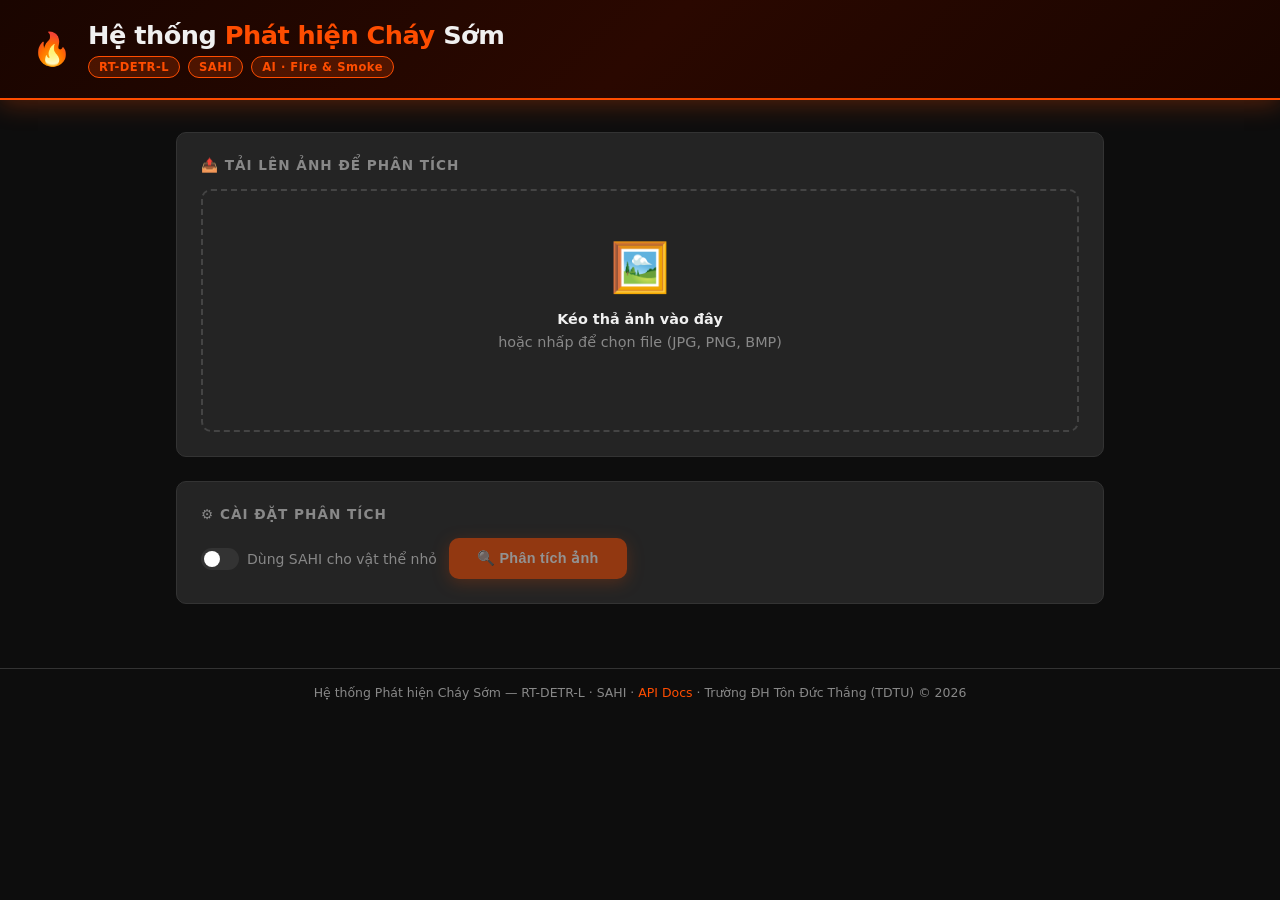
==== web/static/index.html @ c1c44556 "Initialize Early Fire Detection System project scaffold Co-authored-by: QuangVoAI <148631562+QuangVo" ====
<!DOCTYPE html>
<html lang="vi">
<head>
  <meta charset="UTF-8" />
  <meta name="viewport" content="width=device-width, initial-scale=1.0" />
  <title>🔥 Hệ thống Phát hiện Cháy Sớm</title>
  <style>
    /* ── Reset & Base ─────────────────────────────────────────────── */
    *, *::before, *::after { box-sizing: border-box; margin: 0; padding: 0; }

    :root {
      --bg-primary:   #0d0d0d;
      --bg-secondary: #1a1a1a;
      --bg-card:      #242424;
      --accent-fire:  #ff4d00;
      --accent-smoke: #a0a0a0;
      --accent-glow:  #ff6a00;
      --text-primary: #f0f0f0;
      --text-muted:   #888;
      --border:       #333;
      --success:      #22c55e;
      --radius:       10px;
      --transition:   0.25s ease;
    }

    body {
      background: var(--bg-primary);
      color: var(--text-primary);
      font-family: 'Segoe UI', system-ui, -apple-system, sans-serif;
      min-height: 100vh;
      display: flex;
      flex-direction: column;
      align-items: center;
    }

    /* ── Header ───────────────────────────────────────────────────── */
    header {
      width: 100%;
      background: linear-gradient(135deg, #1a0500 0%, #2a0800 50%, #1a0500 100%);
      border-bottom: 2px solid var(--accent-fire);
      padding: 20px 32px;
      display: flex;
      align-items: center;
      gap: 16px;
      box-shadow: 0 4px 24px rgba(255, 77, 0, 0.3);
    }

    header h1 {
      font-size: 1.6rem;
      font-weight: 700;
      letter-spacing: -0.5px;
      color: var(--text-primary);
    }

    header h1 span { color: var(--accent-fire); }

    .badge {
      font-size: 0.72rem;
      font-weight: 600;
      padding: 3px 10px;
      border-radius: 999px;
      background: rgba(255,77,0,0.2);
      border: 1px solid var(--accent-fire);
      color: var(--accent-fire);
      letter-spacing: 0.5px;
    }

    /* ── Main Layout ──────────────────────────────────────────────── */
    main {
      width: 100%;
      max-width: 960px;
      padding: 32px 16px 64px;
      display: flex;
      flex-direction: column;
      gap: 24px;
    }

    .card {
      background: var(--bg-card);
      border: 1px solid var(--border);
      border-radius: var(--radius);
      padding: 24px;
      transition: border-color var(--transition);
    }

    .card:hover { border-color: #444; }

    .card-title {
      font-size: 0.85rem;
      font-weight: 600;
      text-transform: uppercase;
      letter-spacing: 1px;
      color: var(--text-muted);
      margin-bottom: 16px;
    }

    /* ── Drop Zone ────────────────────────────────────────────────── */
    #drop-zone {
      border: 2px dashed #444;
      border-radius: var(--radius);
      padding: 48px 24px;
      text-align: center;
      cursor: pointer;
      transition: border-color var(--transition), background var(--transition);
      position: relative;
    }

    #drop-zone.dragover {
      border-color: var(--accent-fire);
      background: rgba(255,77,0,0.06);
    }

    #drop-zone .icon { font-size: 3rem; display: block; margin-bottom: 12px; }

    #drop-zone p {
      color: var(--text-muted);
      font-size: 0.9rem;
      line-height: 1.6;
    }

    #drop-zone strong { color: var(--text-primary); }

    #file-input { display: none; }

    #file-name {
      margin-top: 10px;
      font-size: 0.82rem;
      color: var(--accent-fire);
      min-height: 18px;
    }

    /* ── Preview ──────────────────────────────────────────────────── */
    #preview-wrapper {
      display: none;
      position: relative;
      width: 100%;
      max-height: 420px;
      overflow: hidden;
      border-radius: 8px;
      background: #111;
      margin-top: 16px;
    }

    #preview-canvas {
      width: 100%;
      height: auto;
      display: block;
    }

    /* ── Controls ─────────────────────────────────────────────────── */
    .controls {
      display: flex;
      gap: 12px;
      align-items: center;
      flex-wrap: wrap;
    }

    .toggle-label {
      display: flex;
      align-items: center;
      gap: 8px;
      cursor: pointer;
      user-select: none;
      font-size: 0.875rem;
      color: var(--text-muted);
      transition: color var(--transition);
    }

    .toggle-label:hover { color: var(--text-primary); }

    .toggle-label input[type="checkbox"] { display: none; }

    .toggle-switch {
      width: 38px;
      height: 22px;
      background: #333;
      border-radius: 999px;
      position: relative;
      transition: background var(--transition);
    }

    .toggle-switch::after {
      content: '';
      position: absolute;
      width: 16px;
      height: 16px;
      background: #fff;
      border-radius: 50%;
      top: 3px;
      left: 3px;
      transition: transform var(--transition);
    }

    .toggle-label input:checked + .toggle-switch { background: var(--accent-fire); }
    .toggle-label input:checked + .toggle-switch::after { transform: translateX(16px); }

    /* ── Button ───────────────────────────────────────────────────── */
    #analyze-btn {
      display: inline-flex;
      align-items: center;
      gap: 8px;
      padding: 12px 28px;
      background: var(--accent-fire);
      color: #fff;
      border: none;
      border-radius: var(--radius);
      font-size: 0.9rem;
      font-weight: 700;
      cursor: pointer;
      letter-spacing: 0.3px;
      transition: background var(--transition), box-shadow var(--transition), opacity var(--transition);
      box-shadow: 0 4px 16px rgba(255,77,0,0.4);
    }

    #analyze-btn:hover:not(:disabled) {
      background: var(--accent-glow);
      box-shadow: 0 6px 24px rgba(255,106,0,0.6);
    }

    #analyze-btn:disabled { opacity: 0.5; cursor: not-allowed; }

    #analyze-btn .spinner {
      display: none;
      width: 16px;
      height: 16px;
      border: 2px solid rgba(255,255,255,0.3);
      border-top-color: #fff;
      border-radius: 50%;
      animation: spin 0.7s linear infinite;
    }

    #analyze-btn.loading .spinner { display: block; }
    #analyze-btn.loading .btn-text { display: none; }

    @keyframes spin { to { transform: rotate(360deg); } }

    /* ── Alert Banner ─────────────────────────────────────────────── */
    #alert-banner {
      display: none;
      border-radius: var(--radius);
      padding: 16px 20px;
      font-weight: 600;
      font-size: 1rem;
      text-align: center;
      animation: flash 0.8s ease-in-out infinite alternate;
    }

    #alert-banner.fire {
      display: block;
      background: rgba(255, 40, 0, 0.15);
      border: 2px solid #ff2800;
      color: #ff6060;
    }

    #alert-banner.smoke {
      display: block;
      background: rgba(160,160,160,0.12);
      border: 2px solid #aaa;
      color: #ccc;
      animation: none;
    }

    #alert-banner.safe {
      display: block;
      background: rgba(34,197,94,0.1);
      border: 2px solid var(--success);
      color: var(--success);
      animation: none;
    }

    @keyframes flash {
      from { border-color: #ff2800; box-shadow: 0 0 8px rgba(255,40,0,0.3); }
      to   { border-color: #ff8000; box-shadow: 0 0 24px rgba(255,100,0,0.6); }
    }

    /* ── Results ──────────────────────────────────────────────────── */
    #results-section { display: none; }

    #results-meta {
      display: flex;
      gap: 20px;
      flex-wrap: wrap;
      margin-bottom: 16px;
    }

    .meta-chip {
      display: flex;
      flex-direction: column;
      align-items: flex-start;
      gap: 2px;
    }

    .meta-chip .label {
      font-size: 0.72rem;
      text-transform: uppercase;
      letter-spacing: 0.8px;
      color: var(--text-muted);
    }

    .meta-chip .value {
      font-size: 1.1rem;
      font-weight: 700;
      color: var(--text-primary);
    }

    .meta-chip .value.fire-color { color: var(--accent-fire); }
    .meta-chip .value.smoke-color { color: var(--accent-smoke); }

    /* Detection table */
    #det-table {
      width: 100%;
      border-collapse: collapse;
      font-size: 0.875rem;
    }

    #det-table th {
      text-align: left;
      padding: 8px 12px;
      border-bottom: 1px solid var(--border);
      color: var(--text-muted);
      font-weight: 600;
      text-transform: uppercase;
      font-size: 0.75rem;
      letter-spacing: 0.5px;
    }

    #det-table td {
      padding: 10px 12px;
      border-bottom: 1px solid #1e1e1e;
    }

    #det-table tr:last-child td { border-bottom: none; }

    .class-pill {
      display: inline-block;
      padding: 2px 10px;
      border-radius: 999px;
      font-size: 0.8rem;
      font-weight: 600;
    }

    .class-pill.fire {
      background: rgba(255,77,0,0.18);
      color: var(--accent-fire);
      border: 1px solid rgba(255,77,0,0.4);
    }

    .class-pill.smoke {
      background: rgba(160,160,160,0.15);
      color: #ccc;
      border: 1px solid rgba(160,160,160,0.3);
    }

    .conf-bar-wrapper {
      display: flex;
      align-items: center;
      gap: 8px;
    }

    .conf-bar {
      height: 6px;
      border-radius: 999px;
      background: var(--border);
      flex: 1;
      overflow: hidden;
    }

    .conf-fill { height: 100%; border-radius: 999px; }
    .conf-fill.fire { background: linear-gradient(90deg, #ff4d00, #ffae00); }
    .conf-fill.smoke { background: linear-gradient(90deg, #777, #bbb); }

    #no-detections {
      text-align: center;
      padding: 24px;
      color: var(--text-muted);
      display: none;
    }

    /* ── Footer ───────────────────────────────────────────────────── */
    footer {
      width: 100%;
      text-align: center;
      padding: 16px;
      font-size: 0.78rem;
      color: var(--text-muted);
      border-top: 1px solid var(--border);
    }

    footer a { color: var(--accent-fire); text-decoration: none; }
  </style>
</head>
<body>

<!-- ── Header ─────────────────────────────────────────────────────────── -->
<header>
  <span style="font-size:2rem">🔥</span>
  <div>
    <h1>Hệ thống <span>Phát hiện Cháy</span> Sớm</h1>
    <div style="display:flex;gap:8px;margin-top:6px">
      <span class="badge">RT-DETR-L</span>
      <span class="badge">SAHI</span>
      <span class="badge">AI · Fire &amp; Smoke</span>
    </div>
  </div>
</header>

<!-- ── Main ───────────────────────────────────────────────────────────── -->
<main>

  <!-- Alert banner -->
  <div id="alert-banner"></div>

  <!-- Upload Card -->
  <div class="card">
    <div class="card-title">📤 Tải lên ảnh để phân tích</div>

    <div id="drop-zone" role="button" tabindex="0" aria-label="Upload image">
      <span class="icon">🖼️</span>
      <p><strong>Kéo thả ảnh vào đây</strong></p>
      <p>hoặc nhấp để chọn file (JPG, PNG, BMP)</p>
      <div id="file-name"></div>
    </div>
    <input type="file" id="file-input" accept="image/jpeg,image/png,image/bmp,image/webp" />

    <!-- Image preview with detection overlay -->
    <div id="preview-wrapper">
      <canvas id="preview-canvas"></canvas>
    </div>
  </div>

  <!-- Controls Card -->
  <div class="card">
    <div class="card-title">⚙️ Cài đặt phân tích</div>
    <div class="controls">
      <label class="toggle-label">
        <input type="checkbox" id="sahi-toggle" />
        <span class="toggle-switch"></span>
        Dùng SAHI cho vật thể nhỏ
      </label>

      <button id="analyze-btn" disabled>
        <span class="spinner"></span>
        <span class="btn-text">🔍 Phân tích ảnh</span>
      </button>
    </div>
  </div>

  <!-- Results Card -->
  <div class="card" id="results-section">
    <div class="card-title">📊 Kết quả phát hiện</div>

    <div id="results-meta">
      <div class="meta-chip">
        <span class="label">Số phát hiện</span>
        <span class="value" id="meta-count">—</span>
      </div>
      <div class="meta-chip">
        <span class="label">Lửa (Fire)</span>
        <span class="value fire-color" id="meta-fire">—</span>
      </div>
      <div class="meta-chip">
        <span class="label">Khói (Smoke)</span>
        <span class="value smoke-color" id="meta-smoke">—</span>
      </div>
      <div class="meta-chip">
        <span class="label">Thời gian xử lý</span>
        <span class="value" id="meta-time">—</span>
      </div>
    </div>

    <div id="no-detections">✅ Không phát hiện lửa hoặc khói.</div>

    <table id="det-table">
      <thead>
        <tr>
          <th>#</th>
          <th>Loại</th>
          <th>Độ tin cậy</th>
          <th>Tọa độ (x1, y1, x2, y2)</th>
        </tr>
      </thead>
      <tbody id="det-tbody"></tbody>
    </table>
  </div>

</main>

<!-- ── Footer ─────────────────────────────────────────────────────────── -->
<footer>
  Hệ thống Phát hiện Cháy Sớm &mdash; RT-DETR-L &middot; SAHI &middot;
  <a href="/docs" target="_blank">API Docs</a> &middot;
  Trường ĐH Tôn Đức Thắng (TDTU) &copy; 2026
</footer>

<!-- ── JavaScript ─────────────────────────────────────────────────────── -->
<script>
  'use strict';

  const dropZone   = document.getElementById('drop-zone');
  const fileInput  = document.getElementById('file-input');
  const fileName   = document.getElementById('file-name');
  const previewWrap = document.getElementById('preview-wrapper');
  const canvas     = document.getElementById('preview-canvas');
  const ctx        = canvas.getContext('2d');
  const analyzeBtn = document.getElementById('analyze-btn');
  const sahiToggle = document.getElementById('sahi-toggle');
  const alertBanner = document.getElementById('alert-banner');
  const resultsSection = document.getElementById('results-section');
  const detTbody   = document.getElementById('det-tbody');
  const noDetEl    = document.getElementById('no-detections');
  const metaCount  = document.getElementById('meta-count');
  const metaFire   = document.getElementById('meta-fire');
  const metaSmoke  = document.getElementById('meta-smoke');
  const metaTime   = document.getElementById('meta-time');

  let selectedFile = null;
  let originalImage = null; // HTMLImageElement for re-drawing

  /* ── Drag-and-drop ──────────────────────────────────────────────── */
  dropZone.addEventListener('dragover', e => {
    e.preventDefault();
    dropZone.classList.add('dragover');
  });
  dropZone.addEventListener('dragleave', () => dropZone.classList.remove('dragover'));
  dropZone.addEventListener('drop', e => {
    e.preventDefault();
    dropZone.classList.remove('dragover');
    const file = e.dataTransfer.files[0];
    if (file) handleFile(file);
  });

  dropZone.addEventListener('click', () => fileInput.click());
  dropZone.addEventListener('keydown', e => { if (e.key === 'Enter' || e.key === ' ') fileInput.click(); });
  fileInput.addEventListener('change', () => {
    if (fileInput.files[0]) handleFile(fileInput.files[0]);
  });

  /* ── File handling ──────────────────────────────────────────────── */
  function handleFile(file) {
    if (!file.type.startsWith('image/')) {
      alert('Vui lòng chọn file ảnh (JPG, PNG, BMP).');
      return;
    }

    selectedFile = file;
    fileName.textContent = `📎 ${file.name} (${(file.size / 1024).toFixed(1)} KB)`;
    analyzeBtn.disabled = false;

    // Show preview
    const reader = new FileReader();
    reader.onload = ev => {
      const img = new Image();
      img.onload = () => {
        originalImage = img;
        canvas.width  = img.naturalWidth;
        canvas.height = img.naturalHeight;
        ctx.drawImage(img, 0, 0);
        previewWrap.style.display = 'block';
      };
      img.src = ev.target.result;
    };
    reader.readAsDataURL(file);

    // Reset previous results
    resetResults();
  }

  /* ── Analyse ────────────────────────────────────────────────────── */
  analyzeBtn.addEventListener('click', async () => {
    if (!selectedFile) return;

    analyzeBtn.classList.add('loading');
    analyzeBtn.disabled = true;
    resetResults();

    const endpoint = sahiToggle.checked ? '/v1/predict_sahi' : '/v1/predict';
    const formData = new FormData();
    formData.append('file', selectedFile);

    try {
      const resp = await fetch(endpoint, { method: 'POST', body: formData });
      if (!resp.ok) {
        const err = await resp.json().catch(() => ({ detail: 'Unknown error' }));
        throw new Error(err.detail || resp.statusText);
      }
      const data = await resp.json();
      renderResults(data);
    } catch (err) {
      alertBanner.className = '';
      alertBanner.classList.add('fire');
      alertBanner.textContent = `❌ Lỗi: ${err.message}`;
      alertBanner.style.display = 'block';
    } finally {
      analyzeBtn.classList.remove('loading');
      analyzeBtn.disabled = false;
    }
  });

  /* ── Render results ─────────────────────────────────────────────── */
  function renderResults(data) {
    resultsSection.style.display = 'block';

    const dets = data.detections || [];
    const fireCount  = dets.filter(d => d.class.toLowerCase() === 'fire').length;
    const smokeCount = dets.filter(d => d.class.toLowerCase() === 'smoke').length;

    metaCount.textContent = dets.length;
    metaFire.textContent  = fireCount  > 0 ? `✅ ${fireCount} phát hiện` : '—';
    metaSmoke.textContent = smokeCount > 0 ? `✅ ${smokeCount} phát hiện` : '—';
    metaTime.textContent  = `${data.processing_time_ms} ms`;

    // Alert banner
    if (data.fire_detected) {
      alertBanner.className = 'fire';
      alertBanner.textContent = '🔥 CẢNH BÁO! Phát hiện LỬA — Vui lòng liên hệ 114 ngay!';
    } else if (data.smoke_detected) {
      alertBanner.className = 'smoke';
      alertBanner.textContent = '🌫️ Phát hiện KHÓI — Kiểm tra nguồn khói!';
    } else {
      alertBanner.className = 'safe';
      alertBanner.textContent = '✅ An toàn — Không phát hiện lửa hoặc khói.';
    }
    alertBanner.style.display = 'block';

    // Table
    detTbody.innerHTML = '';
    if (dets.length === 0) {
      noDetEl.style.display = 'block';
      document.getElementById('det-table').style.display = 'none';
    } else {
      noDetEl.style.display = 'none';
      document.getElementById('det-table').style.display = '';
      dets.forEach((det, i) => {
        const cls    = det.class.toLowerCase();
        const pct    = (det.confidence * 100).toFixed(1);
        const bboxStr = det.bbox.map(v => Math.round(v)).join(', ');
        const tr = document.createElement('tr');
        tr.innerHTML = `
          <td>${i + 1}</td>
          <td><span class="class-pill ${cls}">${det.class}</span></td>
          <td>
            <div class="conf-bar-wrapper">
              <div class="conf-bar">
                <div class="conf-fill ${cls}" style="width:${pct}%"></div>
              </div>
              <span style="font-size:0.82rem;min-width:42px">${pct}%</span>
            </div>
          </td>
          <td style="font-size:0.78rem;color:var(--text-muted)">[${bboxStr}]</td>
        `;
        detTbody.appendChild(tr);
      });
    }

    // Draw bounding boxes on canvas
    drawBoxes(dets);
  }

  /* ── Draw bounding boxes ────────────────────────────────────────── */
  function drawBoxes(dets) {
    if (!originalImage) return;

    // Redraw original image
    canvas.width  = originalImage.naturalWidth;
    canvas.height = originalImage.naturalHeight;
    ctx.drawImage(originalImage, 0, 0);

    const fontSize = Math.max(14, Math.round(canvas.width / 50));
    ctx.lineWidth = Math.max(2, Math.round(canvas.width / 300));

    dets.forEach(det => {
      const [x1, y1, x2, y2] = det.bbox;
      const cls = det.class.toLowerCase();
      const color = cls === 'fire' ? '#ff4d00' : '#aaaaaa';
      const pct   = (det.confidence * 100).toFixed(1);

      // Box
      ctx.strokeStyle = color;
      ctx.strokeRect(x1, y1, x2 - x1, y2 - y1);

      // Label background
      ctx.font = `bold ${fontSize}px sans-serif`;
      const label = `${det.class} ${pct}%`;
      const textW = ctx.measureText(label).width;
      ctx.fillStyle = color;
      ctx.globalAlpha = 0.85;
      ctx.fillRect(x1, y1 - fontSize - 6, textW + 10, fontSize + 6);
      ctx.globalAlpha = 1.0;

      // Label text
      ctx.fillStyle = '#fff';
      ctx.fillText(label, x1 + 5, y1 - 5);
    });
  }

  /* ── Reset ──────────────────────────────────────────────────────── */
  function resetResults() {
    resultsSection.style.display = 'none';
    alertBanner.style.display = 'none';
    alertBanner.className = '';
    detTbody.innerHTML = '';
    noDetEl.style.display = 'none';
    metaCount.textContent = metaFire.textContent = metaSmoke.textContent = metaTime.textContent = '—';
  }
</script>
</body>
</html>
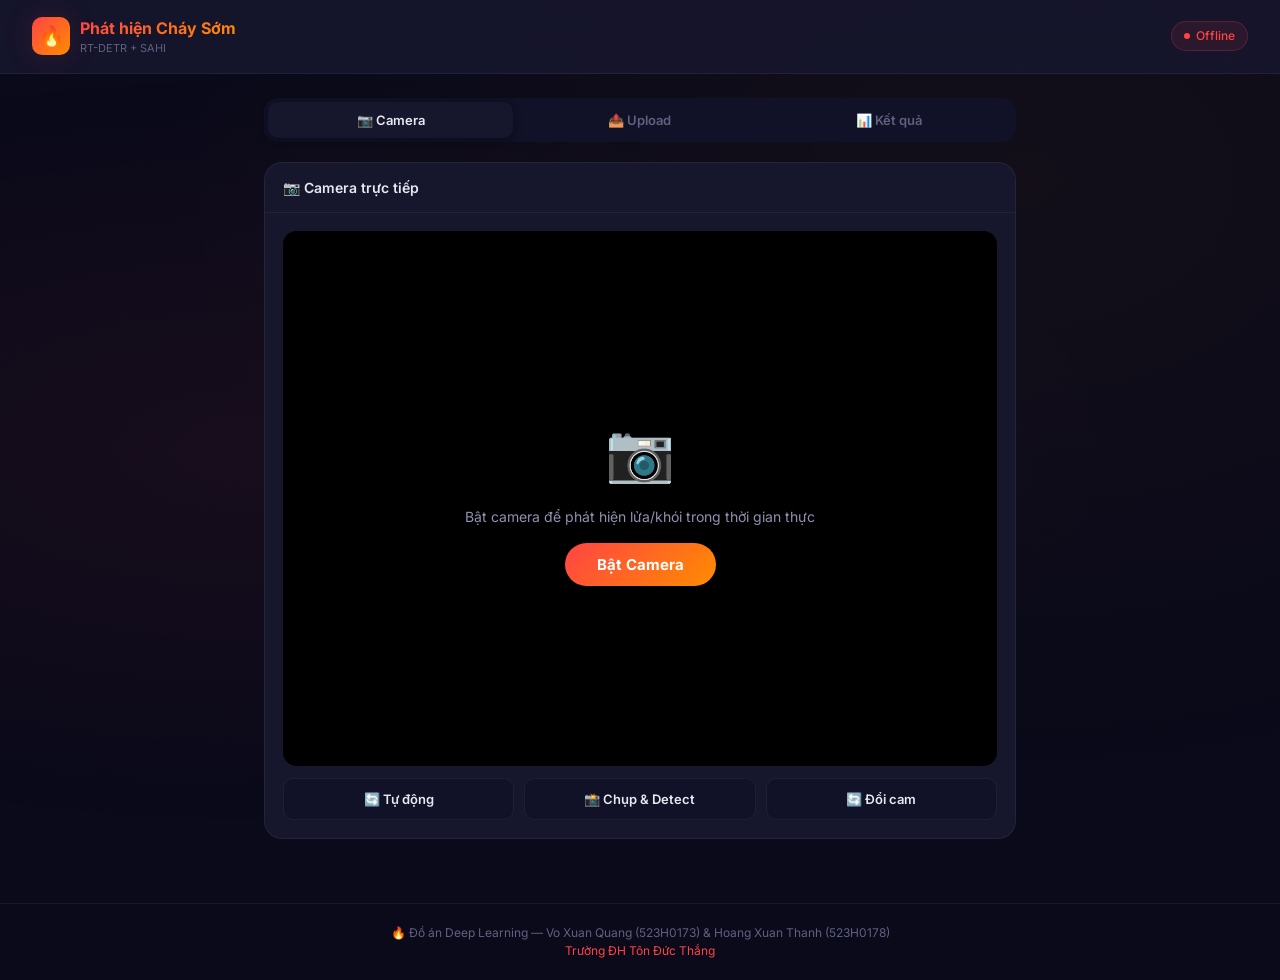
==== commit 2cb54771: "feat: Initialize fire detection project with core components, web interface, and training infrastruc" ====
--- a/web/static/index.html
+++ b/web/static/index.html
@@ -1,707 +1,1374 @@
 <!DOCTYPE html>
 <html lang="vi">
+
 <head>
-  <meta charset="UTF-8" />
-  <meta name="viewport" content="width=device-width, initial-scale=1.0" />
-  <title>🔥 Hệ thống Phát hiện Cháy Sớm</title>
-  <style>
-    /* ── Reset & Base ─────────────────────────────────────────────── */
-    *, *::before, *::after { box-sizing: border-box; margin: 0; padding: 0; }
-
-    :root {
-      --bg-primary:   #0d0d0d;
-      --bg-secondary: #1a1a1a;
-      --bg-card:      #242424;
-      --accent-fire:  #ff4d00;
-      --accent-smoke: #a0a0a0;
-      --accent-glow:  #ff6a00;
-      --text-primary: #f0f0f0;
-      --text-muted:   #888;
-      --border:       #333;
-      --success:      #22c55e;
-      --radius:       10px;
-      --transition:   0.25s ease;
-    }
-
-    body {
-      background: var(--bg-primary);
-      color: var(--text-primary);
-      font-family: 'Segoe UI', system-ui, -apple-system, sans-serif;
-      min-height: 100vh;
-      display: flex;
-      flex-direction: column;
-      align-items: center;
-    }
-
-    /* ── Header ───────────────────────────────────────────────────── */
-    header {
-      width: 100%;
-      background: linear-gradient(135deg, #1a0500 0%, #2a0800 50%, #1a0500 100%);
-      border-bottom: 2px solid var(--accent-fire);
-      padding: 20px 32px;
-      display: flex;
-      align-items: center;
-      gap: 16px;
-      box-shadow: 0 4px 24px rgba(255, 77, 0, 0.3);
-    }
-
-    header h1 {
-      font-size: 1.6rem;
-      font-weight: 700;
-      letter-spacing: -0.5px;
-      color: var(--text-primary);
-    }
-
-    header h1 span { color: var(--accent-fire); }
-
-    .badge {
-      font-size: 0.72rem;
-      font-weight: 600;
-      padding: 3px 10px;
-      border-radius: 999px;
-      background: rgba(255,77,0,0.2);
-      border: 1px solid var(--accent-fire);
-      color: var(--accent-fire);
-      letter-spacing: 0.5px;
-    }
-
-    /* ── Main Layout ──────────────────────────────────────────────── */
-    main {
-      width: 100%;
-      max-width: 960px;
-      padding: 32px 16px 64px;
-      display: flex;
-      flex-direction: column;
-      gap: 24px;
-    }
-
-    .card {
-      background: var(--bg-card);
-      border: 1px solid var(--border);
-      border-radius: var(--radius);
-      padding: 24px;
-      transition: border-color var(--transition);
-    }
-
-    .card:hover { border-color: #444; }
-
-    .card-title {
-      font-size: 0.85rem;
-      font-weight: 600;
-      text-transform: uppercase;
-      letter-spacing: 1px;
-      color: var(--text-muted);
-      margin-bottom: 16px;
-    }
-
-    /* ── Drop Zone ────────────────────────────────────────────────── */
-    #drop-zone {
-      border: 2px dashed #444;
-      border-radius: var(--radius);
-      padding: 48px 24px;
-      text-align: center;
-      cursor: pointer;
-      transition: border-color var(--transition), background var(--transition);
-      position: relative;
-    }
-
-    #drop-zone.dragover {
-      border-color: var(--accent-fire);
-      background: rgba(255,77,0,0.06);
-    }
-
-    #drop-zone .icon { font-size: 3rem; display: block; margin-bottom: 12px; }
-
-    #drop-zone p {
-      color: var(--text-muted);
-      font-size: 0.9rem;
-      line-height: 1.6;
-    }
-
-    #drop-zone strong { color: var(--text-primary); }
-
-    #file-input { display: none; }
-
-    #file-name {
-      margin-top: 10px;
-      font-size: 0.82rem;
-      color: var(--accent-fire);
-      min-height: 18px;
-    }
-
-    /* ── Preview ──────────────────────────────────────────────────── */
-    #preview-wrapper {
-      display: none;
-      position: relative;
-      width: 100%;
-      max-height: 420px;
-      overflow: hidden;
-      border-radius: 8px;
-      background: #111;
-      margin-top: 16px;
-    }
-
-    #preview-canvas {
-      width: 100%;
-      height: auto;
-      display: block;
-    }
-
-    /* ── Controls ─────────────────────────────────────────────────── */
-    .controls {
-      display: flex;
-      gap: 12px;
-      align-items: center;
-      flex-wrap: wrap;
-    }
-
-    .toggle-label {
-      display: flex;
-      align-items: center;
-      gap: 8px;
-      cursor: pointer;
-      user-select: none;
-      font-size: 0.875rem;
-      color: var(--text-muted);
-      transition: color var(--transition);
-    }
-
-    .toggle-label:hover { color: var(--text-primary); }
-
-    .toggle-label input[type="checkbox"] { display: none; }
-
-    .toggle-switch {
-      width: 38px;
-      height: 22px;
-      background: #333;
-      border-radius: 999px;
-      position: relative;
-      transition: background var(--transition);
-    }
-
-    .toggle-switch::after {
-      content: '';
-      position: absolute;
-      width: 16px;
-      height: 16px;
-      background: #fff;
-      border-radius: 50%;
-      top: 3px;
-      left: 3px;
-      transition: transform var(--transition);
-    }
-
-    .toggle-label input:checked + .toggle-switch { background: var(--accent-fire); }
-    .toggle-label input:checked + .toggle-switch::after { transform: translateX(16px); }
-
-    /* ── Button ───────────────────────────────────────────────────── */
-    #analyze-btn {
-      display: inline-flex;
-      align-items: center;
-      gap: 8px;
-      padding: 12px 28px;
-      background: var(--accent-fire);
-      color: #fff;
-      border: none;
-      border-radius: var(--radius);
-      font-size: 0.9rem;
-      font-weight: 700;
-      cursor: pointer;
-      letter-spacing: 0.3px;
-      transition: background var(--transition), box-shadow var(--transition), opacity var(--transition);
-      box-shadow: 0 4px 16px rgba(255,77,0,0.4);
-    }
-
-    #analyze-btn:hover:not(:disabled) {
-      background: var(--accent-glow);
-      box-shadow: 0 6px 24px rgba(255,106,0,0.6);
-    }
-
-    #analyze-btn:disabled { opacity: 0.5; cursor: not-allowed; }
-
-    #analyze-btn .spinner {
-      display: none;
-      width: 16px;
-      height: 16px;
-      border: 2px solid rgba(255,255,255,0.3);
-      border-top-color: #fff;
-      border-radius: 50%;
-      animation: spin 0.7s linear infinite;
-    }
-
-    #analyze-btn.loading .spinner { display: block; }
-    #analyze-btn.loading .btn-text { display: none; }
-
-    @keyframes spin { to { transform: rotate(360deg); } }
-
-    /* ── Alert Banner ─────────────────────────────────────────────── */
-    #alert-banner {
-      display: none;
-      border-radius: var(--radius);
-      padding: 16px 20px;
-      font-weight: 600;
-      font-size: 1rem;
-      text-align: center;
-      animation: flash 0.8s ease-in-out infinite alternate;
-    }
-
-    #alert-banner.fire {
-      display: block;
-      background: rgba(255, 40, 0, 0.15);
-      border: 2px solid #ff2800;
-      color: #ff6060;
-    }
-
-    #alert-banner.smoke {
-      display: block;
-      background: rgba(160,160,160,0.12);
-      border: 2px solid #aaa;
-      color: #ccc;
-      animation: none;
-    }
-
-    #alert-banner.safe {
-      display: block;
-      background: rgba(34,197,94,0.1);
-      border: 2px solid var(--success);
-      color: var(--success);
-      animation: none;
-    }
-
-    @keyframes flash {
-      from { border-color: #ff2800; box-shadow: 0 0 8px rgba(255,40,0,0.3); }
-      to   { border-color: #ff8000; box-shadow: 0 0 24px rgba(255,100,0,0.6); }
-    }
-
-    /* ── Results ──────────────────────────────────────────────────── */
-    #results-section { display: none; }
-
-    #results-meta {
-      display: flex;
-      gap: 20px;
-      flex-wrap: wrap;
-      margin-bottom: 16px;
-    }
-
-    .meta-chip {
-      display: flex;
-      flex-direction: column;
-      align-items: flex-start;
-      gap: 2px;
-    }
-
-    .meta-chip .label {
-      font-size: 0.72rem;
-      text-transform: uppercase;
-      letter-spacing: 0.8px;
-      color: var(--text-muted);
-    }
-
-    .meta-chip .value {
-      font-size: 1.1rem;
-      font-weight: 700;
-      color: var(--text-primary);
-    }
-
-    .meta-chip .value.fire-color { color: var(--accent-fire); }
-    .meta-chip .value.smoke-color { color: var(--accent-smoke); }
-
-    /* Detection table */
-    #det-table {
-      width: 100%;
-      border-collapse: collapse;
-      font-size: 0.875rem;
-    }
-
-    #det-table th {
-      text-align: left;
-      padding: 8px 12px;
-      border-bottom: 1px solid var(--border);
-      color: var(--text-muted);
-      font-weight: 600;
-      text-transform: uppercase;
-      font-size: 0.75rem;
-      letter-spacing: 0.5px;
-    }
-
-    #det-table td {
-      padding: 10px 12px;
-      border-bottom: 1px solid #1e1e1e;
-    }
-
-    #det-table tr:last-child td { border-bottom: none; }
-
-    .class-pill {
-      display: inline-block;
-      padding: 2px 10px;
-      border-radius: 999px;
-      font-size: 0.8rem;
-      font-weight: 600;
-    }
-
-    .class-pill.fire {
-      background: rgba(255,77,0,0.18);
-      color: var(--accent-fire);
-      border: 1px solid rgba(255,77,0,0.4);
-    }
-
-    .class-pill.smoke {
-      background: rgba(160,160,160,0.15);
-      color: #ccc;
-      border: 1px solid rgba(160,160,160,0.3);
-    }
-
-    .conf-bar-wrapper {
-      display: flex;
-      align-items: center;
-      gap: 8px;
-    }
-
-    .conf-bar {
-      height: 6px;
-      border-radius: 999px;
-      background: var(--border);
-      flex: 1;
-      overflow: hidden;
-    }
-
-    .conf-fill { height: 100%; border-radius: 999px; }
-    .conf-fill.fire { background: linear-gradient(90deg, #ff4d00, #ffae00); }
-    .conf-fill.smoke { background: linear-gradient(90deg, #777, #bbb); }
-
-    #no-detections {
-      text-align: center;
-      padding: 24px;
-      color: var(--text-muted);
-      display: none;
-    }
-
-    /* ── Footer ───────────────────────────────────────────────────── */
-    footer {
-      width: 100%;
-      text-align: center;
-      padding: 16px;
-      font-size: 0.78rem;
-      color: var(--text-muted);
-      border-top: 1px solid var(--border);
-    }
-
-    footer a { color: var(--accent-fire); text-decoration: none; }
-  </style>
+    <meta charset="UTF-8">
+    <meta name="viewport"
+        content="width=device-width, initial-scale=1.0, maximum-scale=1.0, user-scalable=no, viewport-fit=cover">
+    <meta name="description" content="Hệ thống AI phát hiện lửa và khói trong thời gian thực">
+
+    <!-- ============================================================
+         📱 PWA META TAGS — Cần thiết cho iOS
+         ============================================================
+         Giải thích cho bạn:
+         - apple-mobile-web-app-capable: cho phép chạy toàn màn hình
+         - apple-mobile-web-app-status-bar-style: thanh status bar tối
+         - apple-touch-icon: icon hiển thị trên home screen iPhone
+         - manifest.json: config PWA (tên app, icon, theme)
+         ============================================================ -->
+    <meta name="apple-mobile-web-app-capable" content="yes">
+    <meta name="apple-mobile-web-app-status-bar-style" content="black-translucent">
+    <meta name="apple-mobile-web-app-title" content="FireDetect">
+    <meta name="theme-color" content="#0a0a1a">
+
+    <link rel="apple-touch-icon" href="/static/apple-touch-icon.png">
+    <link rel="manifest" href="/static/manifest.json">
+
+    <title>🔥 Phát hiện Cháy Sớm</title>
+
+    <!-- Google Fonts -->
+    <link href="https://fonts.googleapis.com/css2?family=Inter:wght@300;400;500;600;700;800&display=swap"
+        rel="stylesheet">
+
+    <style>
+        /* ============================================================
+           🎨 CSS — Dark Theme Mobile-First PWA
+           ============================================================
+           Thiết kế mobile-first:
+           - Mặc định cho mobile (iPhone)
+           - @media (min-width: 768px) cho tablet/desktop
+           ============================================================ */
+
+        :root {
+            --bg-primary: #0a0a1a;
+            --bg-secondary: #111127;
+            --bg-card: #16162d;
+            --bg-glass: rgba(22, 22, 45, 0.92);
+
+            --text-primary: #e8e8f0;
+            --text-secondary: #9090b0;
+            --text-muted: #606080;
+
+            --accent-fire: #ff4444;
+            --accent-orange: #ff8c00;
+            --accent-smoke: #8899aa;
+            --accent-success: #00e676;
+            --accent-blue: #4488ff;
+
+            --gradient-fire: linear-gradient(135deg, #ff4444, #ff8c00);
+            --border-color: rgba(255, 255, 255, 0.06);
+            --border-active: rgba(255, 68, 68, 0.3);
+            --shadow-fire: 0 0 30px rgba(255, 68, 68, 0.15);
+
+            --radius-sm: 10px;
+            --radius-md: 14px;
+            --radius-lg: 18px;
+
+            --font: 'Inter', -apple-system, BlinkMacSystemFont, sans-serif;
+            --ease: cubic-bezier(0.4, 0, 0.2, 1);
+
+            /* Safe area cho iPhone có notch */
+            --safe-top: env(safe-area-inset-top, 0px);
+            --safe-bottom: env(safe-area-inset-bottom, 0px);
+        }
+
+        *,
+        *::before,
+        *::after {
+            margin: 0;
+            padding: 0;
+            box-sizing: border-box;
+        }
+
+        html {
+            scroll-behavior: smooth;
+            -webkit-tap-highlight-color: transparent;
+        }
+
+        body {
+            font-family: var(--font);
+            background: var(--bg-primary);
+            color: var(--text-primary);
+            min-height: 100vh;
+            min-height: 100dvh;
+            /* Dynamic viewport height cho mobile */
+            overflow-x: hidden;
+            line-height: 1.5;
+            padding-top: var(--safe-top);
+            padding-bottom: var(--safe-bottom);
+        }
+
+        /* Animated background glow */
+        body::before {
+            content: '';
+            position: fixed;
+            inset: 0;
+            background:
+                radial-gradient(ellipse at 20% 50%, rgba(255, 68, 68, 0.06) 0%, transparent 60%),
+                radial-gradient(ellipse at 80% 20%, rgba(255, 140, 0, 0.04) 0%, transparent 60%);
+            pointer-events: none;
+            z-index: 0;
+        }
+
+        /* ─── Header ─── */
+        .header {
+            position: sticky;
+            top: 0;
+            z-index: 100;
+            padding: 14px 20px;
+            display: flex;
+            align-items: center;
+            justify-content: space-between;
+            border-bottom: 1px solid var(--border-color);
+            backdrop-filter: blur(24px);
+            -webkit-backdrop-filter: blur(24px);
+            background: var(--bg-glass);
+        }
+
+        .logo {
+            display: flex;
+            align-items: center;
+            gap: 10px;
+        }
+
+        .logo-icon {
+            width: 38px;
+            height: 38px;
+            background: var(--gradient-fire);
+            border-radius: var(--radius-sm);
+            display: flex;
+            align-items: center;
+            justify-content: center;
+            font-size: 20px;
+            box-shadow: var(--shadow-fire);
+            animation: fireGlow 3s ease-in-out infinite;
+        }
+
+        @keyframes fireGlow {
+
+            0%,
+            100% {
+                box-shadow: 0 0 20px rgba(255, 68, 68, 0.2);
+            }
+
+            50% {
+                box-shadow: 0 0 40px rgba(255, 68, 68, 0.4);
+            }
+        }
+
+        .logo-text h1 {
+            font-size: 16px;
+            font-weight: 700;
+            background: var(--gradient-fire);
+            -webkit-background-clip: text;
+            -webkit-text-fill-color: transparent;
+            background-clip: text;
+        }
+
+        .logo-text p {
+            font-size: 11px;
+            color: var(--text-muted);
+        }
+
+        .status-badge {
+            display: flex;
+            align-items: center;
+            gap: 6px;
+            padding: 5px 12px;
+            border-radius: 20px;
+            font-size: 12px;
+            font-weight: 500;
+        }
+
+        .status-badge.online {
+            background: rgba(0, 230, 118, 0.1);
+            border: 1px solid rgba(0, 230, 118, 0.2);
+            color: var(--accent-success);
+        }
+
+        .status-badge.offline {
+            background: rgba(255, 68, 68, 0.1);
+            border: 1px solid rgba(255, 68, 68, 0.2);
+            color: var(--accent-fire);
+        }
+
+        .status-dot {
+            width: 6px;
+            height: 6px;
+            border-radius: 50%;
+            background: currentColor;
+            animation: pulse 2s ease-in-out infinite;
+        }
+
+        @keyframes pulse {
+
+            0%,
+            100% {
+                opacity: 1;
+            }
+
+            50% {
+                opacity: 0.4;
+            }
+        }
+
+        /* ─── Main ─── */
+        .main {
+            position: relative;
+            z-index: 10;
+            max-width: 640px;
+            margin: 0 auto;
+            padding: 16px;
+        }
+
+        /* ─── Tab Navigation ─── */
+        .tab-nav {
+            display: flex;
+            gap: 4px;
+            background: var(--bg-secondary);
+            border-radius: var(--radius-md);
+            padding: 4px;
+            margin-bottom: 20px;
+        }
+
+        .tab-btn {
+            flex: 1;
+            padding: 10px 8px;
+            border: none;
+            border-radius: var(--radius-sm);
+            background: transparent;
+            color: var(--text-muted);
+            font-size: 13px;
+            font-weight: 600;
+            font-family: var(--font);
+            cursor: pointer;
+            transition: all 0.2s var(--ease);
+        }
+
+        .tab-btn.active {
+            background: var(--bg-card);
+            color: var(--text-primary);
+            box-shadow: 0 2px 8px rgba(0, 0, 0, 0.3);
+        }
+
+        .tab-content {
+            display: none;
+        }
+
+        .tab-content.active {
+            display: block;
+            animation: fadeIn 0.3s var(--ease);
+        }
+
+        @keyframes fadeIn {
+            from {
+                opacity: 0;
+                transform: translateY(8px);
+            }
+
+            to {
+                opacity: 1;
+                transform: translateY(0);
+            }
+        }
+
+        /* ─── Card ─── */
+        .card {
+            background: var(--bg-card);
+            border: 1px solid var(--border-color);
+            border-radius: var(--radius-lg);
+            overflow: hidden;
+            margin-bottom: 16px;
+        }
+
+        .card-header {
+            padding: 14px 18px;
+            border-bottom: 1px solid var(--border-color);
+            font-weight: 600;
+            font-size: 14px;
+            display: flex;
+            align-items: center;
+            gap: 8px;
+        }
+
+        .card-body {
+            padding: 18px;
+        }
+
+        /* ─── Camera Section ─── */
+        .camera-container {
+            position: relative;
+            border-radius: var(--radius-md);
+            overflow: hidden;
+            background: #000;
+            aspect-ratio: 4/3;
+        }
+
+        .camera-container video,
+        .camera-container canvas {
+            width: 100%;
+            height: 100%;
+            object-fit: cover;
+            border-radius: var(--radius-md);
+        }
+
+        .camera-overlay {
+            position: absolute;
+            inset: 0;
+            display: flex;
+            flex-direction: column;
+            align-items: center;
+            justify-content: center;
+            background: rgba(0, 0, 0, 0.6);
+            z-index: 5;
+        }
+
+        .camera-overlay.hidden {
+            display: none;
+        }
+
+        .camera-overlay .icon {
+            font-size: 56px;
+            margin-bottom: 12px;
+        }
+
+        .camera-overlay p {
+            color: var(--text-secondary);
+            font-size: 14px;
+            text-align: center;
+            padding: 0 20px;
+        }
+
+        .camera-btn {
+            margin-top: 16px;
+            padding: 12px 32px;
+            background: var(--gradient-fire);
+            color: white;
+            border: none;
+            border-radius: 28px;
+            font-size: 15px;
+            font-weight: 700;
+            font-family: var(--font);
+            cursor: pointer;
+            transition: all 0.2s var(--ease);
+        }
+
+        .camera-btn:active {
+            transform: scale(0.96);
+        }
+
+        /* Camera live indicator */
+        .live-badge {
+            position: absolute;
+            top: 12px;
+            left: 12px;
+            padding: 4px 10px;
+            background: rgba(255, 68, 68, 0.9);
+            border-radius: 4px;
+            font-size: 11px;
+            font-weight: 700;
+            color: white;
+            z-index: 10;
+            display: none;
+            animation: livePulse 1.5s ease-in-out infinite;
+        }
+
+        .live-badge.active {
+            display: flex;
+            align-items: center;
+            gap: 4px;
+        }
+
+        @keyframes livePulse {
+
+            0%,
+            100% {
+                opacity: 1;
+            }
+
+            50% {
+                opacity: 0.6;
+            }
+        }
+
+        .fps-badge {
+            position: absolute;
+            top: 12px;
+            right: 12px;
+            padding: 4px 10px;
+            background: rgba(0, 0, 0, 0.7);
+            border-radius: 4px;
+            font-size: 11px;
+            font-weight: 600;
+            color: var(--accent-success);
+            z-index: 10;
+            display: none;
+        }
+
+        /* Camera controls bar */
+        .camera-controls {
+            display: flex;
+            gap: 10px;
+            margin-top: 12px;
+        }
+
+        .cam-ctrl-btn {
+            flex: 1;
+            padding: 12px;
+            border: 1px solid var(--border-color);
+            border-radius: var(--radius-sm);
+            background: var(--bg-secondary);
+            color: var(--text-primary);
+            font-size: 13px;
+            font-weight: 600;
+            font-family: var(--font);
+            cursor: pointer;
+            transition: all 0.2s var(--ease);
+            display: flex;
+            align-items: center;
+            justify-content: center;
+            gap: 6px;
+        }
+
+        .cam-ctrl-btn:active {
+            transform: scale(0.96);
+        }
+
+        .cam-ctrl-btn.active {
+            background: rgba(255, 68, 68, 0.15);
+            border-color: var(--accent-fire);
+            color: var(--accent-fire);
+        }
+
+        .cam-ctrl-btn.danger {
+            background: rgba(255, 68, 68, 0.1);
+            border-color: rgba(255, 68, 68, 0.3);
+            color: var(--accent-fire);
+        }
+
+        /* ─── Upload Area ─── */
+        .upload-area {
+            border: 2px dashed var(--border-color);
+            border-radius: var(--radius-md);
+            padding: 32px 20px;
+            text-align: center;
+            cursor: pointer;
+            transition: all 0.2s var(--ease);
+            position: relative;
+        }
+
+        .upload-area:active {
+            border-color: var(--accent-fire);
+            background: rgba(255, 68, 68, 0.03);
+        }
+
+        .upload-area .icon {
+            font-size: 44px;
+            margin-bottom: 10px;
+        }
+
+        .upload-area p {
+            color: var(--text-secondary);
+            font-size: 13px;
+        }
+
+        .upload-area strong {
+            color: var(--accent-fire);
+        }
+
+        .upload-btn {
+            margin-top: 14px;
+            padding: 11px 28px;
+            background: var(--gradient-fire);
+            color: white;
+            border: none;
+            border-radius: 24px;
+            font-size: 14px;
+            font-weight: 600;
+            font-family: var(--font);
+            cursor: pointer;
+        }
+
+        #file-input {
+            display: none;
+        }
+
+        /* ─── Detect Button ─── */
+        .detect-btn {
+            width: 100%;
+            padding: 15px;
+            background: var(--gradient-fire);
+            color: white;
+            border: none;
+            border-radius: var(--radius-sm);
+            font-size: 16px;
+            font-weight: 700;
+            font-family: var(--font);
+            cursor: pointer;
+            transition: all 0.2s var(--ease);
+            margin-top: 14px;
+            letter-spacing: 0.3px;
+        }
+
+        .detect-btn:active:not(:disabled) {
+            transform: scale(0.97);
+        }
+
+        .detect-btn:disabled {
+            opacity: 0.5;
+            cursor: not-allowed;
+        }
+
+        .detect-btn.loading {
+            position: relative;
+            color: transparent;
+        }
+
+        .detect-btn.loading::after {
+            content: '';
+            position: absolute;
+            top: 50%;
+            left: 50%;
+            width: 22px;
+            height: 22px;
+            border: 3px solid rgba(255, 255, 255, 0.3);
+            border-top-color: white;
+            border-radius: 50%;
+            animation: spin 0.7s linear infinite;
+            transform: translate(-50%, -50%);
+        }
+
+        @keyframes spin {
+            to {
+                transform: translate(-50%, -50%) rotate(360deg);
+            }
+        }
+
+        /* ─── Controls ─── */
+        .control-row {
+            display: flex;
+            align-items: center;
+            gap: 12px;
+            margin-top: 14px;
+        }
+
+        .control-row label {
+            font-size: 13px;
+            color: var(--text-secondary);
+            white-space: nowrap;
+        }
+
+        .control-row input[type="range"] {
+            flex: 1;
+            accent-color: var(--accent-fire);
+            height: 4px;
+        }
+
+        .control-row .value {
+            font-size: 14px;
+            font-weight: 700;
+            color: var(--accent-fire);
+            min-width: 36px;
+            text-align: right;
+        }
+
+        .toggle-row {
+            display: flex;
+            align-items: center;
+            gap: 10px;
+            margin-top: 12px;
+        }
+
+        .toggle {
+            position: relative;
+            width: 44px;
+            height: 24px;
+            background: var(--bg-secondary);
+            border: 1px solid var(--border-color);
+            border-radius: 12px;
+            cursor: pointer;
+            transition: all 0.2s var(--ease);
+            flex-shrink: 0;
+        }
+
+        .toggle.active {
+            background: rgba(255, 68, 68, 0.2);
+            border-color: var(--accent-fire);
+        }
+
+        .toggle::after {
+            content: '';
+            position: absolute;
+            top: 2px;
+            left: 2px;
+            width: 18px;
+            height: 18px;
+            background: var(--text-muted);
+            border-radius: 50%;
+            transition: all 0.2s var(--ease);
+        }
+
+        .toggle.active::after {
+            left: 22px;
+            background: var(--accent-fire);
+        }
+
+        .toggle-row span {
+            font-size: 13px;
+            color: var(--text-secondary);
+        }
+
+        /* ─── Results ─── */
+        .alert-banner {
+            display: none;
+            padding: 12px 16px;
+            border-radius: var(--radius-sm);
+            margin-bottom: 14px;
+            font-weight: 600;
+            font-size: 14px;
+            animation: fadeIn 0.3s var(--ease);
+        }
+
+        .alert-banner.fire {
+            display: block;
+            background: linear-gradient(135deg, rgba(255, 68, 68, 0.15), rgba(255, 140, 0, 0.1));
+            border: 1px solid rgba(255, 68, 68, 0.3);
+            color: var(--accent-fire);
+        }
+
+        .alert-banner.safe {
+            display: block;
+            background: rgba(0, 230, 118, 0.08);
+            border: 1px solid rgba(0, 230, 118, 0.2);
+            color: var(--accent-success);
+        }
+
+        .info-bar {
+            display: flex;
+            justify-content: space-around;
+            padding: 10px;
+            background: var(--bg-secondary);
+            border-radius: var(--radius-sm);
+            margin-bottom: 12px;
+            font-size: 12px;
+        }
+
+        .info-item {
+            display: flex;
+            align-items: center;
+            gap: 4px;
+            color: var(--text-secondary);
+        }
+
+        .info-value {
+            color: var(--text-primary);
+            font-weight: 700;
+        }
+
+        .detection-item {
+            display: flex;
+            align-items: center;
+            justify-content: space-between;
+            padding: 11px 14px;
+            border-radius: var(--radius-sm);
+            margin-bottom: 8px;
+            border: 1px solid transparent;
+        }
+
+        .detection-item.fire {
+            background: rgba(255, 68, 68, 0.08);
+            border-color: rgba(255, 68, 68, 0.15);
+        }
+
+        .detection-item.smoke {
+            background: rgba(136, 153, 170, 0.08);
+            border-color: rgba(136, 153, 170, 0.15);
+        }
+
+        .class-badge {
+            padding: 3px 10px;
+            border-radius: 4px;
+            font-size: 12px;
+            font-weight: 700;
+        }
+
+        .class-badge.fire {
+            background: rgba(255, 68, 68, 0.2);
+            color: var(--accent-fire);
+        }
+
+        .class-badge.smoke {
+            background: rgba(136, 153, 170, 0.2);
+            color: var(--accent-smoke);
+        }
+
+        .detection-conf {
+            font-size: 16px;
+            font-weight: 800;
+        }
+
+        .detection-conf.high {
+            color: var(--accent-fire);
+        }
+
+        .detection-conf.medium {
+            color: var(--accent-orange);
+        }
+
+        .detection-conf.low {
+            color: var(--text-muted);
+        }
+
+        .preview-container {
+            border-radius: var(--radius-md);
+            overflow: hidden;
+            background: var(--bg-secondary);
+            min-height: 200px;
+            display: flex;
+            align-items: center;
+            justify-content: center;
+        }
+
+        .preview-container img {
+            max-width: 100%;
+            max-height: 400px;
+            object-fit: contain;
+        }
+
+        .placeholder {
+            text-align: center;
+            padding: 30px;
+            color: var(--text-muted);
+            font-size: 13px;
+        }
+
+        .placeholder .icon {
+            font-size: 40px;
+            margin-bottom: 8px;
+        }
+
+        /* ─── Install Prompt ─── */
+        .install-banner {
+            display: none;
+            background: linear-gradient(135deg, rgba(68, 136, 255, 0.1), rgba(255, 68, 68, 0.1));
+            border: 1px solid rgba(68, 136, 255, 0.2);
+            border-radius: var(--radius-md);
+            padding: 14px 18px;
+            margin-bottom: 16px;
+            animation: fadeIn 0.4s var(--ease);
+        }
+
+        .install-banner h3 {
+            font-size: 14px;
+            margin-bottom: 6px;
+            color: var(--accent-blue);
+        }
+
+        .install-banner p {
+            font-size: 12px;
+            color: var(--text-secondary);
+            line-height: 1.6;
+        }
+
+        .install-banner .steps {
+            margin-top: 8px;
+            padding-left: 16px;
+        }
+
+        .install-banner .steps li {
+            font-size: 12px;
+            color: var(--text-secondary);
+            margin-bottom: 4px;
+        }
+
+        .install-dismiss {
+            margin-top: 10px;
+            padding: 6px 14px;
+            background: transparent;
+            border: 1px solid var(--border-color);
+            border-radius: 6px;
+            color: var(--text-muted);
+            font-size: 12px;
+            font-family: var(--font);
+            cursor: pointer;
+        }
+
+        /* ─── Footer ─── */
+        .footer {
+            text-align: center;
+            padding: 20px;
+            color: var(--text-muted);
+            font-size: 12px;
+            border-top: 1px solid var(--border-color);
+            margin-top: 24px;
+        }
+
+        .footer a {
+            color: var(--accent-fire);
+            text-decoration: none;
+        }
+
+        /* ─── Desktop ─── */
+        @media (min-width: 768px) {
+            .main {
+                max-width: 800px;
+                padding: 24px;
+            }
+
+            .header {
+                padding: 16px 32px;
+            }
+
+            .two-col {
+                display: grid;
+                grid-template-columns: 1fr 1fr;
+                gap: 16px;
+            }
+        }
+    </style>
 </head>
+
 <body>
 
-<!-- ── Header ─────────────────────────────────────────────────────────── -->
-<header>
-  <span style="font-size:2rem">🔥</span>
-  <div>
-    <h1>Hệ thống <span>Phát hiện Cháy</span> Sớm</h1>
-    <div style="display:flex;gap:8px;margin-top:6px">
-      <span class="badge">RT-DETR-L</span>
-      <span class="badge">SAHI</span>
-      <span class="badge">AI · Fire &amp; Smoke</span>
-    </div>
-  </div>
-</header>
-
-<!-- ── Main ───────────────────────────────────────────────────────────── -->
-<main>
-
-  <!-- Alert banner -->
-  <div id="alert-banner"></div>
-
-  <!-- Upload Card -->
-  <div class="card">
-    <div class="card-title">📤 Tải lên ảnh để phân tích</div>
-
-    <div id="drop-zone" role="button" tabindex="0" aria-label="Upload image">
-      <span class="icon">🖼️</span>
-      <p><strong>Kéo thả ảnh vào đây</strong></p>
-      <p>hoặc nhấp để chọn file (JPG, PNG, BMP)</p>
-      <div id="file-name"></div>
-    </div>
-    <input type="file" id="file-input" accept="image/jpeg,image/png,image/bmp,image/webp" />
-
-    <!-- Image preview with detection overlay -->
-    <div id="preview-wrapper">
-      <canvas id="preview-canvas"></canvas>
-    </div>
-  </div>
-
-  <!-- Controls Card -->
-  <div class="card">
-    <div class="card-title">⚙️ Cài đặt phân tích</div>
-    <div class="controls">
-      <label class="toggle-label">
-        <input type="checkbox" id="sahi-toggle" />
-        <span class="toggle-switch"></span>
-        Dùng SAHI cho vật thể nhỏ
-      </label>
-
-      <button id="analyze-btn" disabled>
-        <span class="spinner"></span>
-        <span class="btn-text">🔍 Phân tích ảnh</span>
-      </button>
-    </div>
-  </div>
-
-  <!-- Results Card -->
-  <div class="card" id="results-section">
-    <div class="card-title">📊 Kết quả phát hiện</div>
-
-    <div id="results-meta">
-      <div class="meta-chip">
-        <span class="label">Số phát hiện</span>
-        <span class="value" id="meta-count">—</span>
-      </div>
-      <div class="meta-chip">
-        <span class="label">Lửa (Fire)</span>
-        <span class="value fire-color" id="meta-fire">—</span>
-      </div>
-      <div class="meta-chip">
-        <span class="label">Khói (Smoke)</span>
-        <span class="value smoke-color" id="meta-smoke">—</span>
-      </div>
-      <div class="meta-chip">
-        <span class="label">Thời gian xử lý</span>
-        <span class="value" id="meta-time">—</span>
-      </div>
-    </div>
-
-    <div id="no-detections">✅ Không phát hiện lửa hoặc khói.</div>
-
-    <table id="det-table">
-      <thead>
-        <tr>
-          <th>#</th>
-          <th>Loại</th>
-          <th>Độ tin cậy</th>
-          <th>Tọa độ (x1, y1, x2, y2)</th>
-        </tr>
-      </thead>
-      <tbody id="det-tbody"></tbody>
-    </table>
-  </div>
-
-</main>
-
-<!-- ── Footer ─────────────────────────────────────────────────────────── -->
-<footer>
-  Hệ thống Phát hiện Cháy Sớm &mdash; RT-DETR-L &middot; SAHI &middot;
-  <a href="/docs" target="_blank">API Docs</a> &middot;
-  Trường ĐH Tôn Đức Thắng (TDTU) &copy; 2026
-</footer>
-
-<!-- ── JavaScript ─────────────────────────────────────────────────────── -->
-<script>
-  'use strict';
-
-  const dropZone   = document.getElementById('drop-zone');
-  const fileInput  = document.getElementById('file-input');
-  const fileName   = document.getElementById('file-name');
-  const previewWrap = document.getElementById('preview-wrapper');
-  const canvas     = document.getElementById('preview-canvas');
-  const ctx        = canvas.getContext('2d');
-  const analyzeBtn = document.getElementById('analyze-btn');
-  const sahiToggle = document.getElementById('sahi-toggle');
-  const alertBanner = document.getElementById('alert-banner');
-  const resultsSection = document.getElementById('results-section');
-  const detTbody   = document.getElementById('det-tbody');
-  const noDetEl    = document.getElementById('no-detections');
-  const metaCount  = document.getElementById('meta-count');
-  const metaFire   = document.getElementById('meta-fire');
-  const metaSmoke  = document.getElementById('meta-smoke');
-  const metaTime   = document.getElementById('meta-time');
-
-  let selectedFile = null;
-  let originalImage = null; // HTMLImageElement for re-drawing
-
-  /* ── Drag-and-drop ──────────────────────────────────────────────── */
-  dropZone.addEventListener('dragover', e => {
-    e.preventDefault();
-    dropZone.classList.add('dragover');
-  });
-  dropZone.addEventListener('dragleave', () => dropZone.classList.remove('dragover'));
-  dropZone.addEventListener('drop', e => {
-    e.preventDefault();
-    dropZone.classList.remove('dragover');
-    const file = e.dataTransfer.files[0];
-    if (file) handleFile(file);
-  });
-
-  dropZone.addEventListener('click', () => fileInput.click());
-  dropZone.addEventListener('keydown', e => { if (e.key === 'Enter' || e.key === ' ') fileInput.click(); });
-  fileInput.addEventListener('change', () => {
-    if (fileInput.files[0]) handleFile(fileInput.files[0]);
-  });
-
-  /* ── File handling ──────────────────────────────────────────────── */
-  function handleFile(file) {
-    if (!file.type.startsWith('image/')) {
-      alert('Vui lòng chọn file ảnh (JPG, PNG, BMP).');
-      return;
-    }
-
-    selectedFile = file;
-    fileName.textContent = `📎 ${file.name} (${(file.size / 1024).toFixed(1)} KB)`;
-    analyzeBtn.disabled = false;
-
-    // Show preview
-    const reader = new FileReader();
-    reader.onload = ev => {
-      const img = new Image();
-      img.onload = () => {
-        originalImage = img;
-        canvas.width  = img.naturalWidth;
-        canvas.height = img.naturalHeight;
-        ctx.drawImage(img, 0, 0);
-        previewWrap.style.display = 'block';
-      };
-      img.src = ev.target.result;
-    };
-    reader.readAsDataURL(file);
-
-    // Reset previous results
-    resetResults();
-  }
-
-  /* ── Analyse ────────────────────────────────────────────────────── */
-  analyzeBtn.addEventListener('click', async () => {
-    if (!selectedFile) return;
-
-    analyzeBtn.classList.add('loading');
-    analyzeBtn.disabled = true;
-    resetResults();
-
-    const endpoint = sahiToggle.checked ? '/v1/predict_sahi' : '/v1/predict';
-    const formData = new FormData();
-    formData.append('file', selectedFile);
-
-    try {
-      const resp = await fetch(endpoint, { method: 'POST', body: formData });
-      if (!resp.ok) {
-        const err = await resp.json().catch(() => ({ detail: 'Unknown error' }));
-        throw new Error(err.detail || resp.statusText);
-      }
-      const data = await resp.json();
-      renderResults(data);
-    } catch (err) {
-      alertBanner.className = '';
-      alertBanner.classList.add('fire');
-      alertBanner.textContent = `❌ Lỗi: ${err.message}`;
-      alertBanner.style.display = 'block';
-    } finally {
-      analyzeBtn.classList.remove('loading');
-      analyzeBtn.disabled = false;
-    }
-  });
-
-  /* ── Render results ─────────────────────────────────────────────── */
-  function renderResults(data) {
-    resultsSection.style.display = 'block';
-
-    const dets = data.detections || [];
-    const fireCount  = dets.filter(d => d.class.toLowerCase() === 'fire').length;
-    const smokeCount = dets.filter(d => d.class.toLowerCase() === 'smoke').length;
-
-    metaCount.textContent = dets.length;
-    metaFire.textContent  = fireCount  > 0 ? `✅ ${fireCount} phát hiện` : '—';
-    metaSmoke.textContent = smokeCount > 0 ? `✅ ${smokeCount} phát hiện` : '—';
-    metaTime.textContent  = `${data.processing_time_ms} ms`;
-
-    // Alert banner
-    if (data.fire_detected) {
-      alertBanner.className = 'fire';
-      alertBanner.textContent = '🔥 CẢNH BÁO! Phát hiện LỬA — Vui lòng liên hệ 114 ngay!';
-    } else if (data.smoke_detected) {
-      alertBanner.className = 'smoke';
-      alertBanner.textContent = '🌫️ Phát hiện KHÓI — Kiểm tra nguồn khói!';
-    } else {
-      alertBanner.className = 'safe';
-      alertBanner.textContent = '✅ An toàn — Không phát hiện lửa hoặc khói.';
-    }
-    alertBanner.style.display = 'block';
-
-    // Table
-    detTbody.innerHTML = '';
-    if (dets.length === 0) {
-      noDetEl.style.display = 'block';
-      document.getElementById('det-table').style.display = 'none';
-    } else {
-      noDetEl.style.display = 'none';
-      document.getElementById('det-table').style.display = '';
-      dets.forEach((det, i) => {
-        const cls    = det.class.toLowerCase();
-        const pct    = (det.confidence * 100).toFixed(1);
-        const bboxStr = det.bbox.map(v => Math.round(v)).join(', ');
-        const tr = document.createElement('tr');
-        tr.innerHTML = `
-          <td>${i + 1}</td>
-          <td><span class="class-pill ${cls}">${det.class}</span></td>
-          <td>
-            <div class="conf-bar-wrapper">
-              <div class="conf-bar">
-                <div class="conf-fill ${cls}" style="width:${pct}%"></div>
-              </div>
-              <span style="font-size:0.82rem;min-width:42px">${pct}%</span>
+    <!-- ═══════════════════════════════════════════════════════
+     HEADER
+     ═══════════════════════════════════════════════════════ -->
+    <header class="header">
+        <div class="logo">
+            <div class="logo-icon">🔥</div>
+            <div class="logo-text">
+                <h1>Phát hiện Cháy Sớm</h1>
+                <p>RT-DETR + SAHI</p>
             </div>
-          </td>
-          <td style="font-size:0.78rem;color:var(--text-muted)">[${bboxStr}]</td>
+        </div>
+        <div class="status-badge offline" id="server-status">
+            <div class="status-dot"></div>
+            <span>Đang kết nối...</span>
+        </div>
+    </header>
+
+    <!-- ═══════════════════════════════════════════════════════
+     MAIN
+     ═══════════════════════════════════════════════════════ -->
+    <main class="main">
+
+        <!-- Install Banner (chỉ hiện trên iOS Safari) -->
+        <div class="install-banner" id="install-banner">
+            <h3>📲 Cài app lên iPhone</h3>
+            <p>App hoàn toàn miễn phí, không cần App Store!</p>
+            <ol class="steps">
+                <li>Nhấn nút <strong>Chia sẻ</strong> (⬆️) ở thanh dưới Safari</li>
+                <li>Chọn <strong>"Thêm vào Màn hình chính"</strong></li>
+                <li>Nhấn <strong>"Thêm"</strong> → App xuất hiện trên Home Screen!</li>
+            </ol>
+            <button class="install-dismiss" onclick="dismissInstall()">Đã hiểu</button>
+        </div>
+
+        <!-- Tab Navigation -->
+        <nav class="tab-nav">
+            <button class="tab-btn active" onclick="switchTab('camera')">📷 Camera</button>
+            <button class="tab-btn" onclick="switchTab('upload')">📤 Upload</button>
+            <button class="tab-btn" onclick="switchTab('results')">📊 Kết quả</button>
+        </nav>
+
+        <!-- ═══ TAB 1: CAMERA (Real-time) ═══ -->
+        <div class="tab-content active" id="tab-camera">
+            <div class="card">
+                <div class="card-header">📷 Camera trực tiếp</div>
+                <div class="card-body">
+                    <div class="camera-container" id="camera-container">
+                        <!-- Live badge -->
+                        <div class="live-badge" id="live-badge">
+                            <div class="status-dot" style="width:5px;height:5px"></div>
+                            LIVE
+                        </div>
+                        <div class="fps-badge" id="fps-badge">0 FPS</div>
+
+                        <!-- Video element (camera feed) -->
+                        <video id="camera-video" autoplay playsinline muted></video>
+
+                        <!-- Canvas for captured frame -->
+                        <canvas id="camera-canvas" style="display:none"></canvas>
+
+                        <!-- Overlay khi chưa bật camera -->
+                        <div class="camera-overlay" id="camera-overlay">
+                            <div class="icon">📷</div>
+                            <p>Bật camera để phát hiện lửa/khói trong thời gian thực</p>
+                            <button class="camera-btn" onclick="startCamera()">
+                                Bật Camera
+                            </button>
+                        </div>
+                    </div>
+
+                    <!-- Camera Controls -->
+                    <div class="camera-controls">
+                        <button class="cam-ctrl-btn" id="btn-auto-detect" onclick="toggleAutoDetect()">
+                            🔄 Tự động
+                        </button>
+                        <button class="cam-ctrl-btn" onclick="captureAndDetect()">
+                            📸 Chụp & Detect
+                        </button>
+                        <button class="cam-ctrl-btn" id="btn-switch-cam" onclick="switchCamera()">
+                            🔄 Đổi cam
+                        </button>
+                    </div>
+
+                    <!-- Alert khi detect fire/smoke -->
+                    <div class="alert-banner" id="camera-alert"></div>
+                </div>
+            </div>
+        </div>
+
+        <!-- ═══ TAB 2: UPLOAD ═══ -->
+        <div class="tab-content" id="tab-upload">
+            <div class="card">
+                <div class="card-header">📤 Upload ảnh</div>
+                <div class="card-body">
+                    <div class="upload-area" id="upload-area" onclick="document.getElementById('file-input').click()">
+                        <div class="icon">📷</div>
+                        <p>Chạm để chọn ảnh hoặc <strong>chụp từ camera</strong></p>
+                        <button class="upload-btn">Chọn ảnh</button>
+                        <!-- accept="image/*" + capture="environment" → mở camera trên mobile -->
+                        <input type="file" id="file-input" accept="image/*">
+                    </div>
+
+                    <!-- Controls -->
+                    <div class="control-row">
+                        <label>Confidence</label>
+                        <input type="range" id="conf-slider" min="0.1" max="0.95" step="0.05" value="0.35"
+                            oninput="document.getElementById('conf-val').textContent = this.value">
+                        <span class="value" id="conf-val">0.35</span>
+                    </div>
+
+                    <div class="toggle-row">
+                        <div class="toggle" id="sahi-toggle" onclick="this.classList.toggle('active')"></div>
+                        <span>SAHI (vật thể nhỏ)</span>
+                    </div>
+
+                    <button class="detect-btn" id="detect-btn" disabled onclick="runDetection()">
+                        🔍 PHÁT HIỆN LỬA / KHÓI
+                    </button>
+                </div>
+            </div>
+
+            <!-- Preview -->
+            <div class="card">
+                <div class="card-header">🖼️ Kết quả</div>
+                <div class="card-body">
+                    <div class="preview-container" id="preview-container">
+                        <div class="placeholder">
+                            <div class="icon">👁️</div>
+                            <p>Ảnh kết quả sẽ hiện ở đây</p>
+                        </div>
+                    </div>
+                </div>
+            </div>
+        </div>
+
+        <!-- ═══ TAB 3: RESULTS ═══ -->
+        <div class="tab-content" id="tab-results">
+            <div class="alert-banner" id="result-alert"></div>
+
+            <div class="card">
+                <div class="card-header">📊 Chi tiết Detection</div>
+                <div class="card-body" id="results-content">
+                    <div class="placeholder">
+                        <div class="icon">🔍</div>
+                        <p>Chưa có kết quả. Hãy chụp ảnh hoặc upload để bắt đầu.</p>
+                    </div>
+                </div>
+            </div>
+        </div>
+
+    </main>
+
+    <!-- Footer -->
+    <footer class="footer">
+        🔥 Đồ án Deep Learning — Vo Xuan Quang (523H0173) & Hoang Xuan Thanh (523H0178)
+        <br><a href="#">Trường ĐH Tôn Đức Thắng</a>
+    </footer>
+
+    <!-- ═══════════════════════════════════════════════════════
+     JAVASCRIPT
+     ═══════════════════════════════════════════════════════ -->
+    <script>
+        // ============================================================
+        // 🔧 JAVASCRIPT — PWA Logic
+        // ============================================================
+        // Giải thích:
+        //   1. Tab navigation (Camera / Upload / Results)
+        //   2. Camera API (getUserMedia) cho live detection
+        //   3. Auto-detect: chụp frame liên tục → gửi API → hiển thị
+        //   4. Upload ảnh: chọn file → gửi API → hiển thị kết quả
+        //   5. PWA: register service worker, install prompt
+        // ============================================================
+
+        // === State ===
+        let selectedFile = null;
+        let cameraStream = null;
+        let facingMode = 'environment'; // 'environment' = cam sau, 'user' = cam trước
+        let autoDetectInterval = null;
+        let isAutoDetecting = false;
+
+        // === DOM Elements ===
+        const video = document.getElementById('camera-video');
+        const canvas = document.getElementById('camera-canvas');
+        const overlay = document.getElementById('camera-overlay');
+        const liveBadge = document.getElementById('live-badge');
+        const fpsBadge = document.getElementById('fps-badge');
+        const cameraAlert = document.getElementById('camera-alert');
+
+        // ============================================================
+        // PWA — Register Service Worker
+        // ============================================================
+        if ('serviceWorker' in navigator) {
+            navigator.serviceWorker.register('/sw.js')
+                .then(() => console.log('✅ Service Worker registered'))
+                .catch(err => console.log('SW error:', err));
+        }
+
+        // ============================================================
+        // Install Banner — hiện hướng dẫn cài PWA trên iOS
+        // ============================================================
+        // Kiểm tra: đang chạy trên iOS Safari VÀ chưa cài PWA
+        const isIOS = /iPhone|iPad|iPod/.test(navigator.userAgent);
+        const isStandalone = window.navigator.standalone === true;
+        const dismissed = localStorage.getItem('install-dismissed');
+
+        if (isIOS && !isStandalone && !dismissed) {
+            document.getElementById('install-banner').style.display = 'block';
+        }
+
+        function dismissInstall() {
+            document.getElementById('install-banner').style.display = 'none';
+            localStorage.setItem('install-dismissed', 'true');
+        }
+
+        // ============================================================
+        // Tab Navigation
+        // ============================================================
+        function switchTab(tabName) {
+            // Deactivate all tabs
+            document.querySelectorAll('.tab-btn').forEach(btn => btn.classList.remove('active'));
+            document.querySelectorAll('.tab-content').forEach(tc => tc.classList.remove('active'));
+
+            // Activate selected tab
+            document.getElementById('tab-' + tabName).classList.add('active');
+            // Find and activate the matching button
+            document.querySelectorAll('.tab-btn').forEach(btn => {
+                if (btn.textContent.toLowerCase().includes(tabName === 'camera' ? 'camera' : tabName === 'upload' ? 'upload' : 'kết quả')) {
+                    btn.classList.add('active');
+                }
+            });
+        }
+
+        // Fix tab switching with button click
+        document.querySelectorAll('.tab-btn').forEach((btn, i) => {
+            btn.addEventListener('click', () => {
+                const tabs = ['camera', 'upload', 'results'];
+                document.querySelectorAll('.tab-btn').forEach(b => b.classList.remove('active'));
+                document.querySelectorAll('.tab-content').forEach(tc => tc.classList.remove('active'));
+                btn.classList.add('active');
+                document.getElementById('tab-' + tabs[i]).classList.add('active');
+            });
+        });
+
+        // ============================================================
+        // Camera API — Bật/tắt camera
+        // ============================================================
+        async function startCamera() {
+            try {
+                // Yêu cầu quyền camera
+                const constraints = {
+                    video: {
+                        facingMode: facingMode,
+                        width: { ideal: 640 },
+                        height: { ideal: 480 },
+                    },
+                    audio: false,
+                };
+
+                cameraStream = await navigator.mediaDevices.getUserMedia(constraints);
+                video.srcObject = cameraStream;
+                video.style.display = 'block';
+
+                // Ẩn overlay, hiện badges
+                overlay.classList.add('hidden');
+                liveBadge.classList.add('active');
+                fpsBadge.style.display = 'block';
+
+            } catch (err) {
+                console.error('Camera error:', err);
+                alert('Không thể mở camera. Hãy cho phép truy cập camera trong Cài đặt > Safari > Camera.');
+            }
+        }
+
+        function stopCamera() {
+            if (cameraStream) {
+                cameraStream.getTracks().forEach(track => track.stop());
+                cameraStream = null;
+            }
+            video.style.display = 'block';
+            overlay.classList.remove('hidden');
+            liveBadge.classList.remove('active');
+            fpsBadge.style.display = 'none';
+
+            if (isAutoDetecting) toggleAutoDetect();
+        }
+
+        async function switchCamera() {
+            facingMode = facingMode === 'environment' ? 'user' : 'environment';
+            if (cameraStream) {
+                stopCamera();
+                await startCamera();
+            }
+        }
+
+        // ============================================================
+        // Capture & Detect — Chụp 1 frame từ camera → detect
+        // ============================================================
+        async function captureAndDetect() {
+            if (!cameraStream) {
+                alert('Hãy bật camera trước!');
+                return;
+            }
+
+            const startTime = performance.now();
+
+            // Chụp frame từ video → canvas → blob
+            canvas.width = video.videoWidth;
+            canvas.height = video.videoHeight;
+            const ctx = canvas.getContext('2d');
+            ctx.drawImage(video, 0, 0);
+
+            // Canvas → Blob
+            const blob = await new Promise(resolve => canvas.toBlob(resolve, 'image/jpeg', 0.85));
+            const confidence = document.getElementById('conf-slider').value;
+
+            // Gửi API
+            const formData = new FormData();
+            formData.append('file', blob, 'capture.jpg');
+
+            try {
+                const res = await fetch(`/api/detect?confidence=${confidence}`, {
+                    method: 'POST',
+                    body: formData,
+                });
+
+                if (!res.ok) throw new Error('Server error');
+                const data = await res.json();
+
+                const elapsed = performance.now() - startTime;
+                fpsBadge.textContent = `${Math.round(1000 / elapsed)} FPS`;
+
+                // Hiển thị alert trên camera
+                updateCameraAlert(data.detections);
+
+                // Cập nhật tab Results
+                displayResults(data);
+
+            } catch (err) {
+                console.error('Detect error:', err);
+            }
+        }
+
+        // ============================================================
+        // Auto-Detect — Tự động chụp + detect liên tục
+        // ============================================================
+        function toggleAutoDetect() {
+            const btn = document.getElementById('btn-auto-detect');
+
+            if (isAutoDetecting) {
+                // Tắt
+                clearInterval(autoDetectInterval);
+                autoDetectInterval = null;
+                isAutoDetecting = false;
+                btn.classList.remove('active');
+            } else {
+                // Bật (detect mỗi 2 giây)
+                if (!cameraStream) {
+                    alert('Hãy bật camera trước!');
+                    return;
+                }
+                isAutoDetecting = true;
+                btn.classList.add('active');
+                captureAndDetect(); // Detect ngay lần đầu
+                autoDetectInterval = setInterval(captureAndDetect, 2000);
+            }
+        }
+
+        function updateCameraAlert(detections) {
+            if (detections.some(d => d.class_name === 'Fire')) {
+                cameraAlert.className = 'alert-banner fire';
+                cameraAlert.innerHTML = '🔥 PHÁT HIỆN LỬA! Kiểm tra ngay!';
+                // Rung iPhone (nếu có)
+                if (navigator.vibrate) navigator.vibrate([200, 100, 200]);
+            } else if (detections.some(d => d.class_name === 'Smoke')) {
+                cameraAlert.className = 'alert-banner fire';
+                cameraAlert.innerHTML = '💨 Phát hiện KHÓI. Cần theo dõi.';
+            } else {
+                cameraAlert.className = 'alert-banner safe';
+                cameraAlert.innerHTML = '✅ An toàn — Không phát hiện lửa/khói';
+            }
+        }
+
+        // ============================================================
+        // Upload — File input
+        // ============================================================
+        const fileInput = document.getElementById('file-input');
+        const detectBtn = document.getElementById('detect-btn');
+
+        fileInput.addEventListener('change', (e) => {
+            if (e.target.files[0]) handleFile(e.target.files[0]);
+        });
+
+        function handleFile(file) {
+            if (!file.type.startsWith('image/')) {
+                alert('Vui lòng chọn file ảnh');
+                return;
+            }
+            selectedFile = file;
+            detectBtn.disabled = false;
+
+            // Preview
+            const reader = new FileReader();
+            reader.onload = (e) => {
+                document.getElementById('upload-area').innerHTML = `
+            <img src="${e.target.result}" style="max-width:100%; max-height:180px; border-radius:8px; object-fit:contain">
+            <p style="margin-top:8px; color:var(--text-secondary); font-size:12px">
+                ${file.name} (${(file.size / 1024).toFixed(0)} KB)
+            </p>
         `;
-        detTbody.appendChild(tr);
-      });
-    }
-
-    // Draw bounding boxes on canvas
-    drawBoxes(dets);
-  }
-
-  /* ── Draw bounding boxes ────────────────────────────────────────── */
-  function drawBoxes(dets) {
-    if (!originalImage) return;
-
-    // Redraw original image
-    canvas.width  = originalImage.naturalWidth;
-    canvas.height = originalImage.naturalHeight;
-    ctx.drawImage(originalImage, 0, 0);
-
-    const fontSize = Math.max(14, Math.round(canvas.width / 50));
-    ctx.lineWidth = Math.max(2, Math.round(canvas.width / 300));
-
-    dets.forEach(det => {
-      const [x1, y1, x2, y2] = det.bbox;
-      const cls = det.class.toLowerCase();
-      const color = cls === 'fire' ? '#ff4d00' : '#aaaaaa';
-      const pct   = (det.confidence * 100).toFixed(1);
-
-      // Box
-      ctx.strokeStyle = color;
-      ctx.strokeRect(x1, y1, x2 - x1, y2 - y1);
-
-      // Label background
-      ctx.font = `bold ${fontSize}px sans-serif`;
-      const label = `${det.class} ${pct}%`;
-      const textW = ctx.measureText(label).width;
-      ctx.fillStyle = color;
-      ctx.globalAlpha = 0.85;
-      ctx.fillRect(x1, y1 - fontSize - 6, textW + 10, fontSize + 6);
-      ctx.globalAlpha = 1.0;
-
-      // Label text
-      ctx.fillStyle = '#fff';
-      ctx.fillText(label, x1 + 5, y1 - 5);
-    });
-  }
-
-  /* ── Reset ──────────────────────────────────────────────────────── */
-  function resetResults() {
-    resultsSection.style.display = 'none';
-    alertBanner.style.display = 'none';
-    alertBanner.className = '';
-    detTbody.innerHTML = '';
-    noDetEl.style.display = 'none';
-    metaCount.textContent = metaFire.textContent = metaSmoke.textContent = metaTime.textContent = '—';
-  }
-</script>
+            };
+            reader.readAsDataURL(file);
+        }
+
+        // ============================================================
+        // Detection — Upload API call
+        // ============================================================
+        async function runDetection() {
+            if (!selectedFile) return;
+
+            const confidence = document.getElementById('conf-slider').value;
+            const useSahi = document.getElementById('sahi-toggle').classList.contains('active');
+
+            detectBtn.classList.add('loading');
+            detectBtn.disabled = true;
+
+            try {
+                // JSON detections
+                const fd1 = new FormData();
+                fd1.append('file', selectedFile);
+
+                const jsonRes = await fetch(
+                    `/api/detect?confidence=${confidence}&use_sahi=${useSahi}`,
+                    { method: 'POST', body: fd1 }
+                );
+
+                if (!jsonRes.ok) throw new Error((await jsonRes.json()).detail || 'Error');
+                const data = await jsonRes.json();
+
+                // Image with bbox
+                const fd2 = new FormData();
+                fd2.append('file', selectedFile);
+
+                const imgRes = await fetch(
+                    `/api/detect-image?confidence=${confidence}&use_sahi=${useSahi}&fancy=true`,
+                    { method: 'POST', body: fd2 }
+                );
+
+                if (imgRes.ok) {
+                    const blob = await imgRes.blob();
+                    const url = URL.createObjectURL(blob);
+                    document.getElementById('preview-container').innerHTML =
+                        `<img src="${url}" alt="Result">`;
+                }
+
+                displayResults(data);
+
+                // Auto switch to results tab
+                document.querySelectorAll('.tab-btn')[2].click();
+
+            } catch (err) {
+                alert('Lỗi: ' + err.message);
+            } finally {
+                detectBtn.classList.remove('loading');
+                detectBtn.disabled = false;
+            }
+        }
+
+        // ============================================================
+        // Display Results
+        // ============================================================
+        function displayResults(data) {
+            const { detections, count, inference_time_ms, image_size } = data;
+
+            // Result alert
+            const resultAlert = document.getElementById('result-alert');
+            if (detections.some(d => d.class_name === 'Fire')) {
+                resultAlert.className = 'alert-banner fire';
+                resultAlert.innerHTML = '🔥 CẢNH BÁO: Phát hiện LỬA!';
+            } else if (count > 0) {
+                resultAlert.className = 'alert-banner fire';
+                resultAlert.innerHTML = '💨 Phát hiện KHÓI. Cần theo dõi.';
+            } else {
+                resultAlert.className = 'alert-banner safe';
+                resultAlert.innerHTML = '✅ An toàn — Không phát hiện lửa/khói';
+            }
+
+            let html = `
+        <div class="info-bar">
+            <div class="info-item">📊 <span class="info-value">${count}</span> vật thể</div>
+            <div class="info-item">⏱️ <span class="info-value">${inference_time_ms?.toFixed(0) || '—'}ms</span></div>
+            <div class="info-item">🖼️ <span class="info-value">${image_size?.width || '?'}×${image_size?.height || '?'}</span></div>
+        </div>
+    `;
+
+            if (count === 0) {
+                html += '<div class="placeholder"><div class="icon">✅</div><p>Không phát hiện lửa/khói</p></div>';
+            } else {
+                detections.forEach(det => {
+                    const cls = det.class_name.toLowerCase();
+                    const confPct = (det.confidence * 100).toFixed(1);
+                    const confClass = det.confidence >= 0.8 ? 'high' : det.confidence >= 0.5 ? 'medium' : 'low';
+                    html += `
+                <div class="detection-item ${cls}">
+                    <span class="class-badge ${cls}">${det.class_name === 'Fire' ? '🔥' : '💨'} ${det.class_name}</span>
+                    <span class="detection-conf ${confClass}">${confPct}%</span>
+                </div>
+            `;
+                });
+            }
+
+            document.getElementById('results-content').innerHTML = html;
+        }
+
+        // ============================================================
+        // Health Check
+        // ============================================================
+        async function checkHealth() {
+            const el = document.getElementById('server-status');
+            try {
+                const res = await fetch('/api/health');
+                const data = await res.json();
+
+                if (data.model_loaded) {
+                    el.className = 'status-badge online';
+                    el.innerHTML = '<div class="status-dot"></div><span>Online</span>';
+                } else {
+                    el.className = 'status-badge offline';
+                    el.innerHTML = '<div class="status-dot"></div><span>No model</span>';
+                }
+            } catch {
+                el.className = 'status-badge offline';
+                el.innerHTML = '<div class="status-dot"></div><span>Offline</span>';
+            }
+        }
+
+        checkHealth();
+        setInterval(checkHealth, 15000);
+
+    </script>
 </body>
-</html>
+
+</html>
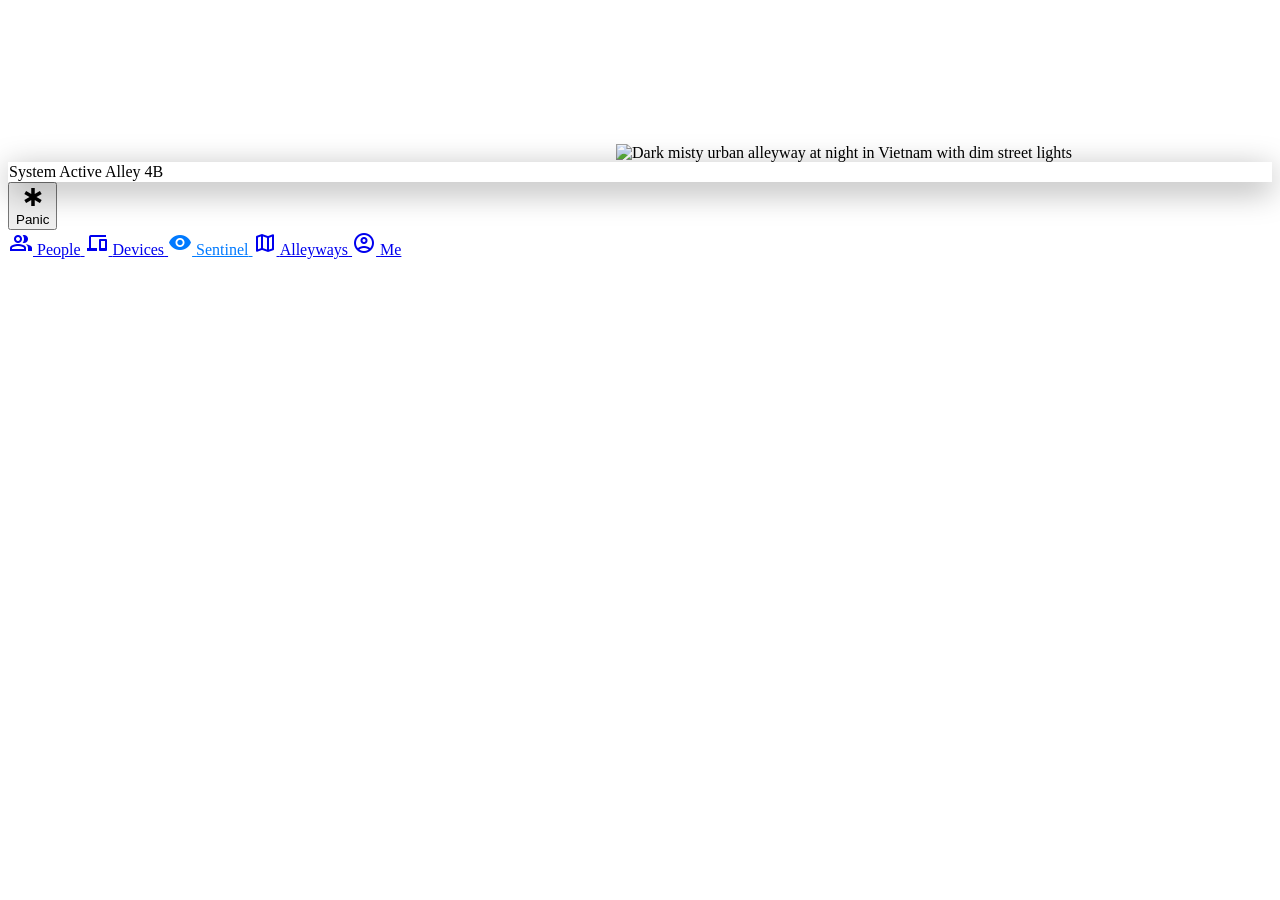
==== commit 80066472: "feat: Add new web application pages, styling, and UI components for core features." ====
--- a/web/static/index.html
+++ b/web/static/index.html
@@ -1,1374 +1,84 @@
 <!DOCTYPE html>
-<html lang="vi">
 
-<head>
-    <meta charset="UTF-8">
-    <meta name="viewport"
-        content="width=device-width, initial-scale=1.0, maximum-scale=1.0, user-scalable=no, viewport-fit=cover">
-    <meta name="description" content="Hệ thống AI phát hiện lửa và khói trong thời gian thực">
-
-    <!-- ============================================================
-         📱 PWA META TAGS — Cần thiết cho iOS
-         ============================================================
-         Giải thích cho bạn:
-         - apple-mobile-web-app-capable: cho phép chạy toàn màn hình
-         - apple-mobile-web-app-status-bar-style: thanh status bar tối
-         - apple-touch-icon: icon hiển thị trên home screen iPhone
-         - manifest.json: config PWA (tên app, icon, theme)
-         ============================================================ -->
+<html class="dark" lang="en"><head><meta charset="utf-8"/><meta content="width=device-width, initial-scale=1.0" name="viewport"/><title>Aura Sentinel - Live Sentinel</title><link href="https://fonts.googleapis.com/css2?family=Manrope:wght@200;300;400;500;600;700;800&amp;display=swap" rel="stylesheet"/><link href="https://fonts.googleapis.com/css2?family=Material+Symbols+Outlined:wght,FILL@100..700,0..1&amp;display=swap" rel="stylesheet"/><script src="https://cdn.tailwindcss.com?plugins=forms,container-queries"></script><script id="tailwind-config">tailwind.config = { darkMode: "class", theme: { extend: { colors: { "apple-blue": "#007AFF", "apple-red": "#FF3B30", "primary": "#007AFF", "background-light": "#f6f7f8", "background-dark": "#101b22", "glass-surface": "rgba(255, 255, 255, 0.4)", "glass-border": "rgba(255, 255, 255, 0.2)", "neon-cyan": "#007AFF", "neon-amber": "#FFD60A", "neon-red": "#FF3B30", "neon-green": "#30D158", }, fontFamily: { "display": ["SF Pro Display", "-apple-system", "BlinkMacSystemFont", "Manrope", "sans-serif"], "mono": ["SF Mono", "ui-monospace", "SFMono-Regular", "Menlo", "Monaco", "Consolas", "monospace"], }, boxShadow: { "glow-cyan": "0 0 15px rgba(0, 122, 255, 0.4), inset 0 0 10px rgba(0, 122, 255, 0.2)", "glow-amber": "0 0 20px rgba(255, 214, 10, 0.5), inset 0 0 10px rgba(255, 214, 10, 0.2)", "panic-glow": "0 0 12px rgba(255, 59, 48, 0.4)", "ios-shadow": "0 8px 32px 0 rgba(0, 0, 0, 0.3)" }, animation: { "scan": "scan 3s linear infinite", "pulse-slow": "pulse 3s cubic-bezier(0.4, 0, 0.6, 1) infinite", }, keyframes: { scan: { "0%": { top: "-10%" }, "100%": { top: "110%" }, } }, backdropBlur: { "glass": "20px", } }, }, }</script><style>.glass-panel { background: rgba(255, 255, 255, 0.15); backdrop-filter: blur(25px) saturate(180%); -webkit-backdrop-filter: blur(25px) saturate(180%); border: 1px solid rgba(255, 255, 255, 0.2); box-shadow: 0 8px 32px 0 rgba(0, 0, 0, 0.37); } .liquid-glass { background: rgba(255, 255, 255, 0.4); backdrop-filter: blur(20px) saturate(200%); -webkit-backdrop-filter: blur(20px) saturate(200%); border: 1px solid rgba(255, 255, 255, 0.2); } .sahi-grid { background-size: 32px 32px; background-image: linear-gradient(to right, rgba(0, 122, 255, 0.03) 1px, transparent 1px), linear-gradient(to bottom, rgba(0, 122, 255, 0.03) 1px, transparent 1px); } .panic-core-glow { background: radial-gradient(circle, #FF3B30 0%, rgba(255, 59, 48, 0) 70%); animation: core-pulse 2s ease-in-out infinite; } @keyframes core-pulse { 0%, 100% { opacity: 0.4; transform: scale(0.8); } 50% { opacity: 0.8; transform: scale(1.2); } } ::-webkit-scrollbar { display: none; }</style>
+    <!-- PWA Config -->
+    <link rel="manifest" href="/static/manifest.json">
     <meta name="apple-mobile-web-app-capable" content="yes">
     <meta name="apple-mobile-web-app-status-bar-style" content="black-translucent">
-    <meta name="apple-mobile-web-app-title" content="FireDetect">
-    <meta name="theme-color" content="#0a0a1a">
+    <link rel="icon" type="image/png" sizes="32x32" href="/static/icons/favicon.png">
+    <link rel="apple-touch-icon" sizes="180x180" href="/static/icons/apple-touch-icon.png">
+    <link rel="apple-touch-icon" sizes="152x152" href="/static/icons/icon-152.png">
+    <link rel="apple-touch-icon" sizes="144x144" href="/static/icons/icon-144.png">
+</head>
+<body class="bg-black text-white h-screen w-full overflow-hidden font-display selection:bg-neon-cyan/30">
+<!-- Main Container representing the Mobile Screen -->
+<div class="relative h-full w-full max-w-md mx-auto bg-black overflow-hidden flex flex-col justify-between">
+<!-- 1. Video Backdrop (Simulated) -->
+<div class="absolute inset-0 z-0">
+<video id="camera-video" class="w-full h-full object-cover object-center hidden" autoplay playsinline muted></video>
+<canvas id="camera-canvas" class="hidden"></canvas>
+<img alt="Dark misty urban alleyway at night in Vietnam with dim street lights" class="w-full h-full object-cover object-center opacity-80" data-alt="Dark misty urban alleyway at night in Vietnam with dim street lights" src="https://lh3.googleusercontent.com/aida-public/[base64]"/>
+<!-- Vignette overlay for better UI contrast at edges -->
+<div class="absolute inset-0 bg-gradient-to-b from-black/80 via-transparent to-black/90 pointer-events-none"></div>
+</div>
+<!-- 2. SAHI Grid & Scanning Animation -->
+<div class="absolute inset-0 z-10 pointer-events-none">
+<!-- Static Grid -->
+<div class="absolute inset-0 sahi-grid opacity-30" id="sahi-grid"></div>
+<!-- Moving Scan Line -->
+<div class="absolute w-full h-32 animate-scan z-10 scan-line pointer-events-none"></div>
+</div>
+<!-- 3. AI Bounding Boxes (Simulated detections) -->
+<div class="absolute inset-0 z-20 pointer-events-none" id="detection-overlay"></div>
+<!-- 4. Top UI: Status Pill -->
+<div class="relative z-30 pt-6 px-4 flex justify-center w-full">
+<div class="glass-panel h-[34px] px-5 rounded-full flex items-center space-x-3 transition-all duration-300 active:scale-95 cursor-pointer">
+<div class="relative flex h-1.5 w-1.5" id="status-dot">
+<span class="animate-ping absolute inline-flex h-full w-full rounded-full bg-[#32D74B] opacity-40"></span>
+<span class="relative inline-flex rounded-full h-1.5 w-1.5 bg-[#32D74B]"></span>
+</div>
+<div class="flex items-center space-x-2"><span class="text-[11px] font-bold text-white/95 tracking-[0.05em] uppercase" id="status-label">System Active</span>
+<span class="text-[10px] font-medium text-white/40 tracking-tight">Alley 4B</span></div>
+</div>
+</div>
+<!-- 5. Bottom UI: Control Dock -->
+<div class="relative z-30 flex flex-col w-full">
+<!-- Floating Panic Button above Tab Bar -->
+<div class="px-6 mb-4 flex justify-end">
+<button class="flex flex-col items-center justify-center group relative" id="panic-btn">
+<div class="relative flex items-center justify-center h-14 w-14 mb-1">
+<div class="absolute inset-0 panic-core-glow rounded-full"></div>
+<div class="absolute inset-0 bg-white/10 backdrop-blur-xl border border-white/20 rounded-full shadow-2xl"></div>
+<span class="material-symbols-outlined text-apple-red text-[32px] relative z-10" style="font-variation-settings: 'FILL' 1, 'wght' 400;">emergency</span>
+</div>
+<span class="text-[10px] text-apple-red font-bold tracking-[0.2em] uppercase">Panic</span>
+</button>
+</div>
+<!-- Standardized Tab Bar -->
+<div class="liquid-glass mx-4 mb-8 px-6 py-3 rounded-[2rem] flex justify-between items-center shadow-ios-shadow">
+<a class="flex flex-col items-center gap-1 text-slate-500" href="people.html">
+<span class="material-symbols-outlined text-[24px]">group</span>
+<span class="text-[10px] font-bold uppercase tracking-wider">People</span>
+</a>
+<a class="flex flex-col items-center gap-1 text-slate-500" href="devices.html">
+<span class="material-symbols-outlined text-[24px]">devices</span>
+<span class="text-[10px] font-bold uppercase tracking-wider">Devices</span>
+</a>
+<a class="flex flex-col items-center gap-1 text-apple-blue" href="index.html" style="color: #007AFF;">
+<span class="material-symbols-outlined text-[24px]" style="font-variation-settings: 'FILL' 1;">visibility</span>
+<span class="text-[10px] font-bold uppercase tracking-wider">Sentinel</span>
+</a>
+<a class="flex flex-col items-center gap-1 text-slate-500" href="alleyways.html">
+<span class="material-symbols-outlined text-[24px]">map</span>
+<span class="text-[10px] font-bold uppercase tracking-wider">Alleyways</span>
+</a>
+<a class="flex flex-col items-center gap-1 text-slate-500" href="me.html">
+<span class="material-symbols-outlined text-[24px]">account_circle</span>
+<span class="text-[10px] font-bold uppercase tracking-wider">Me</span>
+</a>
+</div>
+</div>
+</div>
 
-    <link rel="apple-touch-icon" href="/static/apple-touch-icon.png">
-    <link rel="manifest" href="/static/manifest.json">
-
-    <title>🔥 Phát hiện Cháy Sớm</title>
-
-    <!-- Google Fonts -->
-    <link href="https://fonts.googleapis.com/css2?family=Inter:wght@300;400;500;600;700;800&display=swap"
-        rel="stylesheet">
-
-    <style>
-        /* ============================================================
-           🎨 CSS — Dark Theme Mobile-First PWA
-           ============================================================
-           Thiết kế mobile-first:
-           - Mặc định cho mobile (iPhone)
-           - @media (min-width: 768px) cho tablet/desktop
-           ============================================================ */
-
-        :root {
-            --bg-primary: #0a0a1a;
-            --bg-secondary: #111127;
-            --bg-card: #16162d;
-            --bg-glass: rgba(22, 22, 45, 0.92);
-
-            --text-primary: #e8e8f0;
-            --text-secondary: #9090b0;
-            --text-muted: #606080;
-
-            --accent-fire: #ff4444;
-            --accent-orange: #ff8c00;
-            --accent-smoke: #8899aa;
-            --accent-success: #00e676;
-            --accent-blue: #4488ff;
-
-            --gradient-fire: linear-gradient(135deg, #ff4444, #ff8c00);
-            --border-color: rgba(255, 255, 255, 0.06);
-            --border-active: rgba(255, 68, 68, 0.3);
-            --shadow-fire: 0 0 30px rgba(255, 68, 68, 0.15);
-
-            --radius-sm: 10px;
-            --radius-md: 14px;
-            --radius-lg: 18px;
-
-            --font: 'Inter', -apple-system, BlinkMacSystemFont, sans-serif;
-            --ease: cubic-bezier(0.4, 0, 0.2, 1);
-
-            /* Safe area cho iPhone có notch */
-            --safe-top: env(safe-area-inset-top, 0px);
-            --safe-bottom: env(safe-area-inset-bottom, 0px);
-        }
-
-        *,
-        *::before,
-        *::after {
-            margin: 0;
-            padding: 0;
-            box-sizing: border-box;
-        }
-
-        html {
-            scroll-behavior: smooth;
-            -webkit-tap-highlight-color: transparent;
-        }
-
-        body {
-            font-family: var(--font);
-            background: var(--bg-primary);
-            color: var(--text-primary);
-            min-height: 100vh;
-            min-height: 100dvh;
-            /* Dynamic viewport height cho mobile */
-            overflow-x: hidden;
-            line-height: 1.5;
-            padding-top: var(--safe-top);
-            padding-bottom: var(--safe-bottom);
-        }
-
-        /* Animated background glow */
-        body::before {
-            content: '';
-            position: fixed;
-            inset: 0;
-            background:
-                radial-gradient(ellipse at 20% 50%, rgba(255, 68, 68, 0.06) 0%, transparent 60%),
-                radial-gradient(ellipse at 80% 20%, rgba(255, 140, 0, 0.04) 0%, transparent 60%);
-            pointer-events: none;
-            z-index: 0;
-        }
-
-        /* ─── Header ─── */
-        .header {
-            position: sticky;
-            top: 0;
-            z-index: 100;
-            padding: 14px 20px;
-            display: flex;
-            align-items: center;
-            justify-content: space-between;
-            border-bottom: 1px solid var(--border-color);
-            backdrop-filter: blur(24px);
-            -webkit-backdrop-filter: blur(24px);
-            background: var(--bg-glass);
-        }
-
-        .logo {
-            display: flex;
-            align-items: center;
-            gap: 10px;
-        }
-
-        .logo-icon {
-            width: 38px;
-            height: 38px;
-            background: var(--gradient-fire);
-            border-radius: var(--radius-sm);
-            display: flex;
-            align-items: center;
-            justify-content: center;
-            font-size: 20px;
-            box-shadow: var(--shadow-fire);
-            animation: fireGlow 3s ease-in-out infinite;
-        }
-
-        @keyframes fireGlow {
-
-            0%,
-            100% {
-                box-shadow: 0 0 20px rgba(255, 68, 68, 0.2);
-            }
-
-            50% {
-                box-shadow: 0 0 40px rgba(255, 68, 68, 0.4);
-            }
-        }
-
-        .logo-text h1 {
-            font-size: 16px;
-            font-weight: 700;
-            background: var(--gradient-fire);
-            -webkit-background-clip: text;
-            -webkit-text-fill-color: transparent;
-            background-clip: text;
-        }
-
-        .logo-text p {
-            font-size: 11px;
-            color: var(--text-muted);
-        }
-
-        .status-badge {
-            display: flex;
-            align-items: center;
-            gap: 6px;
-            padding: 5px 12px;
-            border-radius: 20px;
-            font-size: 12px;
-            font-weight: 500;
-        }
-
-        .status-badge.online {
-            background: rgba(0, 230, 118, 0.1);
-            border: 1px solid rgba(0, 230, 118, 0.2);
-            color: var(--accent-success);
-        }
-
-        .status-badge.offline {
-            background: rgba(255, 68, 68, 0.1);
-            border: 1px solid rgba(255, 68, 68, 0.2);
-            color: var(--accent-fire);
-        }
-
-        .status-dot {
-            width: 6px;
-            height: 6px;
-            border-radius: 50%;
-            background: currentColor;
-            animation: pulse 2s ease-in-out infinite;
-        }
-
-        @keyframes pulse {
-
-            0%,
-            100% {
-                opacity: 1;
-            }
-
-            50% {
-                opacity: 0.4;
-            }
-        }
-
-        /* ─── Main ─── */
-        .main {
-            position: relative;
-            z-index: 10;
-            max-width: 640px;
-            margin: 0 auto;
-            padding: 16px;
-        }
-
-        /* ─── Tab Navigation ─── */
-        .tab-nav {
-            display: flex;
-            gap: 4px;
-            background: var(--bg-secondary);
-            border-radius: var(--radius-md);
-            padding: 4px;
-            margin-bottom: 20px;
-        }
-
-        .tab-btn {
-            flex: 1;
-            padding: 10px 8px;
-            border: none;
-            border-radius: var(--radius-sm);
-            background: transparent;
-            color: var(--text-muted);
-            font-size: 13px;
-            font-weight: 600;
-            font-family: var(--font);
-            cursor: pointer;
-            transition: all 0.2s var(--ease);
-        }
-
-        .tab-btn.active {
-            background: var(--bg-card);
-            color: var(--text-primary);
-            box-shadow: 0 2px 8px rgba(0, 0, 0, 0.3);
-        }
-
-        .tab-content {
-            display: none;
-        }
-
-        .tab-content.active {
-            display: block;
-            animation: fadeIn 0.3s var(--ease);
-        }
-
-        @keyframes fadeIn {
-            from {
-                opacity: 0;
-                transform: translateY(8px);
-            }
-
-            to {
-                opacity: 1;
-                transform: translateY(0);
-            }
-        }
-
-        /* ─── Card ─── */
-        .card {
-            background: var(--bg-card);
-            border: 1px solid var(--border-color);
-            border-radius: var(--radius-lg);
-            overflow: hidden;
-            margin-bottom: 16px;
-        }
-
-        .card-header {
-            padding: 14px 18px;
-            border-bottom: 1px solid var(--border-color);
-            font-weight: 600;
-            font-size: 14px;
-            display: flex;
-            align-items: center;
-            gap: 8px;
-        }
-
-        .card-body {
-            padding: 18px;
-        }
-
-        /* ─── Camera Section ─── */
-        .camera-container {
-            position: relative;
-            border-radius: var(--radius-md);
-            overflow: hidden;
-            background: #000;
-            aspect-ratio: 4/3;
-        }
-
-        .camera-container video,
-        .camera-container canvas {
-            width: 100%;
-            height: 100%;
-            object-fit: cover;
-            border-radius: var(--radius-md);
-        }
-
-        .camera-overlay {
-            position: absolute;
-            inset: 0;
-            display: flex;
-            flex-direction: column;
-            align-items: center;
-            justify-content: center;
-            background: rgba(0, 0, 0, 0.6);
-            z-index: 5;
-        }
-
-        .camera-overlay.hidden {
-            display: none;
-        }
-
-        .camera-overlay .icon {
-            font-size: 56px;
-            margin-bottom: 12px;
-        }
-
-        .camera-overlay p {
-            color: var(--text-secondary);
-            font-size: 14px;
-            text-align: center;
-            padding: 0 20px;
-        }
-
-        .camera-btn {
-            margin-top: 16px;
-            padding: 12px 32px;
-            background: var(--gradient-fire);
-            color: white;
-            border: none;
-            border-radius: 28px;
-            font-size: 15px;
-            font-weight: 700;
-            font-family: var(--font);
-            cursor: pointer;
-            transition: all 0.2s var(--ease);
-        }
-
-        .camera-btn:active {
-            transform: scale(0.96);
-        }
-
-        /* Camera live indicator */
-        .live-badge {
-            position: absolute;
-            top: 12px;
-            left: 12px;
-            padding: 4px 10px;
-            background: rgba(255, 68, 68, 0.9);
-            border-radius: 4px;
-            font-size: 11px;
-            font-weight: 700;
-            color: white;
-            z-index: 10;
-            display: none;
-            animation: livePulse 1.5s ease-in-out infinite;
-        }
-
-        .live-badge.active {
-            display: flex;
-            align-items: center;
-            gap: 4px;
-        }
-
-        @keyframes livePulse {
-
-            0%,
-            100% {
-                opacity: 1;
-            }
-
-            50% {
-                opacity: 0.6;
-            }
-        }
-
-        .fps-badge {
-            position: absolute;
-            top: 12px;
-            right: 12px;
-            padding: 4px 10px;
-            background: rgba(0, 0, 0, 0.7);
-            border-radius: 4px;
-            font-size: 11px;
-            font-weight: 600;
-            color: var(--accent-success);
-            z-index: 10;
-            display: none;
-        }
-
-        /* Camera controls bar */
-        .camera-controls {
-            display: flex;
-            gap: 10px;
-            margin-top: 12px;
-        }
-
-        .cam-ctrl-btn {
-            flex: 1;
-            padding: 12px;
-            border: 1px solid var(--border-color);
-            border-radius: var(--radius-sm);
-            background: var(--bg-secondary);
-            color: var(--text-primary);
-            font-size: 13px;
-            font-weight: 600;
-            font-family: var(--font);
-            cursor: pointer;
-            transition: all 0.2s var(--ease);
-            display: flex;
-            align-items: center;
-            justify-content: center;
-            gap: 6px;
-        }
-
-        .cam-ctrl-btn:active {
-            transform: scale(0.96);
-        }
-
-        .cam-ctrl-btn.active {
-            background: rgba(255, 68, 68, 0.15);
-            border-color: var(--accent-fire);
-            color: var(--accent-fire);
-        }
-
-        .cam-ctrl-btn.danger {
-            background: rgba(255, 68, 68, 0.1);
-            border-color: rgba(255, 68, 68, 0.3);
-            color: var(--accent-fire);
-        }
-
-        /* ─── Upload Area ─── */
-        .upload-area {
-            border: 2px dashed var(--border-color);
-            border-radius: var(--radius-md);
-            padding: 32px 20px;
-            text-align: center;
-            cursor: pointer;
-            transition: all 0.2s var(--ease);
-            position: relative;
-        }
-
-        .upload-area:active {
-            border-color: var(--accent-fire);
-            background: rgba(255, 68, 68, 0.03);
-        }
-
-        .upload-area .icon {
-            font-size: 44px;
-            margin-bottom: 10px;
-        }
-
-        .upload-area p {
-            color: var(--text-secondary);
-            font-size: 13px;
-        }
-
-        .upload-area strong {
-            color: var(--accent-fire);
-        }
-
-        .upload-btn {
-            margin-top: 14px;
-            padding: 11px 28px;
-            background: var(--gradient-fire);
-            color: white;
-            border: none;
-            border-radius: 24px;
-            font-size: 14px;
-            font-weight: 600;
-            font-family: var(--font);
-            cursor: pointer;
-        }
-
-        #file-input {
-            display: none;
-        }
-
-        /* ─── Detect Button ─── */
-        .detect-btn {
-            width: 100%;
-            padding: 15px;
-            background: var(--gradient-fire);
-            color: white;
-            border: none;
-            border-radius: var(--radius-sm);
-            font-size: 16px;
-            font-weight: 700;
-            font-family: var(--font);
-            cursor: pointer;
-            transition: all 0.2s var(--ease);
-            margin-top: 14px;
-            letter-spacing: 0.3px;
-        }
-
-        .detect-btn:active:not(:disabled) {
-            transform: scale(0.97);
-        }
-
-        .detect-btn:disabled {
-            opacity: 0.5;
-            cursor: not-allowed;
-        }
-
-        .detect-btn.loading {
-            position: relative;
-            color: transparent;
-        }
-
-        .detect-btn.loading::after {
-            content: '';
-            position: absolute;
-            top: 50%;
-            left: 50%;
-            width: 22px;
-            height: 22px;
-            border: 3px solid rgba(255, 255, 255, 0.3);
-            border-top-color: white;
-            border-radius: 50%;
-            animation: spin 0.7s linear infinite;
-            transform: translate(-50%, -50%);
-        }
-
-        @keyframes spin {
-            to {
-                transform: translate(-50%, -50%) rotate(360deg);
-            }
-        }
-
-        /* ─── Controls ─── */
-        .control-row {
-            display: flex;
-            align-items: center;
-            gap: 12px;
-            margin-top: 14px;
-        }
-
-        .control-row label {
-            font-size: 13px;
-            color: var(--text-secondary);
-            white-space: nowrap;
-        }
-
-        .control-row input[type="range"] {
-            flex: 1;
-            accent-color: var(--accent-fire);
-            height: 4px;
-        }
-
-        .control-row .value {
-            font-size: 14px;
-            font-weight: 700;
-            color: var(--accent-fire);
-            min-width: 36px;
-            text-align: right;
-        }
-
-        .toggle-row {
-            display: flex;
-            align-items: center;
-            gap: 10px;
-            margin-top: 12px;
-        }
-
-        .toggle {
-            position: relative;
-            width: 44px;
-            height: 24px;
-            background: var(--bg-secondary);
-            border: 1px solid var(--border-color);
-            border-radius: 12px;
-            cursor: pointer;
-            transition: all 0.2s var(--ease);
-            flex-shrink: 0;
-        }
-
-        .toggle.active {
-            background: rgba(255, 68, 68, 0.2);
-            border-color: var(--accent-fire);
-        }
-
-        .toggle::after {
-            content: '';
-            position: absolute;
-            top: 2px;
-            left: 2px;
-            width: 18px;
-            height: 18px;
-            background: var(--text-muted);
-            border-radius: 50%;
-            transition: all 0.2s var(--ease);
-        }
-
-        .toggle.active::after {
-            left: 22px;
-            background: var(--accent-fire);
-        }
-
-        .toggle-row span {
-            font-size: 13px;
-            color: var(--text-secondary);
-        }
-
-        /* ─── Results ─── */
-        .alert-banner {
-            display: none;
-            padding: 12px 16px;
-            border-radius: var(--radius-sm);
-            margin-bottom: 14px;
-            font-weight: 600;
-            font-size: 14px;
-            animation: fadeIn 0.3s var(--ease);
-        }
-
-        .alert-banner.fire {
-            display: block;
-            background: linear-gradient(135deg, rgba(255, 68, 68, 0.15), rgba(255, 140, 0, 0.1));
-            border: 1px solid rgba(255, 68, 68, 0.3);
-            color: var(--accent-fire);
-        }
-
-        .alert-banner.safe {
-            display: block;
-            background: rgba(0, 230, 118, 0.08);
-            border: 1px solid rgba(0, 230, 118, 0.2);
-            color: var(--accent-success);
-        }
-
-        .info-bar {
-            display: flex;
-            justify-content: space-around;
-            padding: 10px;
-            background: var(--bg-secondary);
-            border-radius: var(--radius-sm);
-            margin-bottom: 12px;
-            font-size: 12px;
-        }
-
-        .info-item {
-            display: flex;
-            align-items: center;
-            gap: 4px;
-            color: var(--text-secondary);
-        }
-
-        .info-value {
-            color: var(--text-primary);
-            font-weight: 700;
-        }
-
-        .detection-item {
-            display: flex;
-            align-items: center;
-            justify-content: space-between;
-            padding: 11px 14px;
-            border-radius: var(--radius-sm);
-            margin-bottom: 8px;
-            border: 1px solid transparent;
-        }
-
-        .detection-item.fire {
-            background: rgba(255, 68, 68, 0.08);
-            border-color: rgba(255, 68, 68, 0.15);
-        }
-
-        .detection-item.smoke {
-            background: rgba(136, 153, 170, 0.08);
-            border-color: rgba(136, 153, 170, 0.15);
-        }
-
-        .class-badge {
-            padding: 3px 10px;
-            border-radius: 4px;
-            font-size: 12px;
-            font-weight: 700;
-        }
-
-        .class-badge.fire {
-            background: rgba(255, 68, 68, 0.2);
-            color: var(--accent-fire);
-        }
-
-        .class-badge.smoke {
-            background: rgba(136, 153, 170, 0.2);
-            color: var(--accent-smoke);
-        }
-
-        .detection-conf {
-            font-size: 16px;
-            font-weight: 800;
-        }
-
-        .detection-conf.high {
-            color: var(--accent-fire);
-        }
-
-        .detection-conf.medium {
-            color: var(--accent-orange);
-        }
-
-        .detection-conf.low {
-            color: var(--text-muted);
-        }
-
-        .preview-container {
-            border-radius: var(--radius-md);
-            overflow: hidden;
-            background: var(--bg-secondary);
-            min-height: 200px;
-            display: flex;
-            align-items: center;
-            justify-content: center;
-        }
-
-        .preview-container img {
-            max-width: 100%;
-            max-height: 400px;
-            object-fit: contain;
-        }
-
-        .placeholder {
-            text-align: center;
-            padding: 30px;
-            color: var(--text-muted);
-            font-size: 13px;
-        }
-
-        .placeholder .icon {
-            font-size: 40px;
-            margin-bottom: 8px;
-        }
-
-        /* ─── Install Prompt ─── */
-        .install-banner {
-            display: none;
-            background: linear-gradient(135deg, rgba(68, 136, 255, 0.1), rgba(255, 68, 68, 0.1));
-            border: 1px solid rgba(68, 136, 255, 0.2);
-            border-radius: var(--radius-md);
-            padding: 14px 18px;
-            margin-bottom: 16px;
-            animation: fadeIn 0.4s var(--ease);
-        }
-
-        .install-banner h3 {
-            font-size: 14px;
-            margin-bottom: 6px;
-            color: var(--accent-blue);
-        }
-
-        .install-banner p {
-            font-size: 12px;
-            color: var(--text-secondary);
-            line-height: 1.6;
-        }
-
-        .install-banner .steps {
-            margin-top: 8px;
-            padding-left: 16px;
-        }
-
-        .install-banner .steps li {
-            font-size: 12px;
-            color: var(--text-secondary);
-            margin-bottom: 4px;
-        }
-
-        .install-dismiss {
-            margin-top: 10px;
-            padding: 6px 14px;
-            background: transparent;
-            border: 1px solid var(--border-color);
-            border-radius: 6px;
-            color: var(--text-muted);
-            font-size: 12px;
-            font-family: var(--font);
-            cursor: pointer;
-        }
-
-        /* ─── Footer ─── */
-        .footer {
-            text-align: center;
-            padding: 20px;
-            color: var(--text-muted);
-            font-size: 12px;
-            border-top: 1px solid var(--border-color);
-            margin-top: 24px;
-        }
-
-        .footer a {
-            color: var(--accent-fire);
-            text-decoration: none;
-        }
-
-        /* ─── Desktop ─── */
-        @media (min-width: 768px) {
-            .main {
-                max-width: 800px;
-                padding: 24px;
-            }
-
-            .header {
-                padding: 16px 32px;
-            }
-
-            .two-col {
-                display: grid;
-                grid-template-columns: 1fr 1fr;
-                gap: 16px;
-            }
-        }
-    </style>
-</head>
-
-<body>
-
-    <!-- ═══════════════════════════════════════════════════════
-     HEADER
-     ═══════════════════════════════════════════════════════ -->
-    <header class="header">
-        <div class="logo">
-            <div class="logo-icon">🔥</div>
-            <div class="logo-text">
-                <h1>Phát hiện Cháy Sớm</h1>
-                <p>RT-DETR + SAHI</p>
-            </div>
-        </div>
-        <div class="status-badge offline" id="server-status">
-            <div class="status-dot"></div>
-            <span>Đang kết nối...</span>
-        </div>
-    </header>
-
-    <!-- ═══════════════════════════════════════════════════════
-     MAIN
-     ═══════════════════════════════════════════════════════ -->
-    <main class="main">
-
-        <!-- Install Banner (chỉ hiện trên iOS Safari) -->
-        <div class="install-banner" id="install-banner">
-            <h3>📲 Cài app lên iPhone</h3>
-            <p>App hoàn toàn miễn phí, không cần App Store!</p>
-            <ol class="steps">
-                <li>Nhấn nút <strong>Chia sẻ</strong> (⬆️) ở thanh dưới Safari</li>
-                <li>Chọn <strong>"Thêm vào Màn hình chính"</strong></li>
-                <li>Nhấn <strong>"Thêm"</strong> → App xuất hiện trên Home Screen!</li>
-            </ol>
-            <button class="install-dismiss" onclick="dismissInstall()">Đã hiểu</button>
-        </div>
-
-        <!-- Tab Navigation -->
-        <nav class="tab-nav">
-            <button class="tab-btn active" onclick="switchTab('camera')">📷 Camera</button>
-            <button class="tab-btn" onclick="switchTab('upload')">📤 Upload</button>
-            <button class="tab-btn" onclick="switchTab('results')">📊 Kết quả</button>
-        </nav>
-
-        <!-- ═══ TAB 1: CAMERA (Real-time) ═══ -->
-        <div class="tab-content active" id="tab-camera">
-            <div class="card">
-                <div class="card-header">📷 Camera trực tiếp</div>
-                <div class="card-body">
-                    <div class="camera-container" id="camera-container">
-                        <!-- Live badge -->
-                        <div class="live-badge" id="live-badge">
-                            <div class="status-dot" style="width:5px;height:5px"></div>
-                            LIVE
-                        </div>
-                        <div class="fps-badge" id="fps-badge">0 FPS</div>
-
-                        <!-- Video element (camera feed) -->
-                        <video id="camera-video" autoplay playsinline muted></video>
-
-                        <!-- Canvas for captured frame -->
-                        <canvas id="camera-canvas" style="display:none"></canvas>
-
-                        <!-- Overlay khi chưa bật camera -->
-                        <div class="camera-overlay" id="camera-overlay">
-                            <div class="icon">📷</div>
-                            <p>Bật camera để phát hiện lửa/khói trong thời gian thực</p>
-                            <button class="camera-btn" onclick="startCamera()">
-                                Bật Camera
-                            </button>
-                        </div>
-                    </div>
-
-                    <!-- Camera Controls -->
-                    <div class="camera-controls">
-                        <button class="cam-ctrl-btn" id="btn-auto-detect" onclick="toggleAutoDetect()">
-                            🔄 Tự động
-                        </button>
-                        <button class="cam-ctrl-btn" onclick="captureAndDetect()">
-                            📸 Chụp & Detect
-                        </button>
-                        <button class="cam-ctrl-btn" id="btn-switch-cam" onclick="switchCamera()">
-                            🔄 Đổi cam
-                        </button>
-                    </div>
-
-                    <!-- Alert khi detect fire/smoke -->
-                    <div class="alert-banner" id="camera-alert"></div>
-                </div>
-            </div>
-        </div>
-
-        <!-- ═══ TAB 2: UPLOAD ═══ -->
-        <div class="tab-content" id="tab-upload">
-            <div class="card">
-                <div class="card-header">📤 Upload ảnh</div>
-                <div class="card-body">
-                    <div class="upload-area" id="upload-area" onclick="document.getElementById('file-input').click()">
-                        <div class="icon">📷</div>
-                        <p>Chạm để chọn ảnh hoặc <strong>chụp từ camera</strong></p>
-                        <button class="upload-btn">Chọn ảnh</button>
-                        <!-- accept="image/*" + capture="environment" → mở camera trên mobile -->
-                        <input type="file" id="file-input" accept="image/*">
-                    </div>
-
-                    <!-- Controls -->
-                    <div class="control-row">
-                        <label>Confidence</label>
-                        <input type="range" id="conf-slider" min="0.1" max="0.95" step="0.05" value="0.35"
-                            oninput="document.getElementById('conf-val').textContent = this.value">
-                        <span class="value" id="conf-val">0.35</span>
-                    </div>
-
-                    <div class="toggle-row">
-                        <div class="toggle" id="sahi-toggle" onclick="this.classList.toggle('active')"></div>
-                        <span>SAHI (vật thể nhỏ)</span>
-                    </div>
-
-                    <button class="detect-btn" id="detect-btn" disabled onclick="runDetection()">
-                        🔍 PHÁT HIỆN LỬA / KHÓI
-                    </button>
-                </div>
-            </div>
-
-            <!-- Preview -->
-            <div class="card">
-                <div class="card-header">🖼️ Kết quả</div>
-                <div class="card-body">
-                    <div class="preview-container" id="preview-container">
-                        <div class="placeholder">
-                            <div class="icon">👁️</div>
-                            <p>Ảnh kết quả sẽ hiện ở đây</p>
-                        </div>
-                    </div>
-                </div>
-            </div>
-        </div>
-
-        <!-- ═══ TAB 3: RESULTS ═══ -->
-        <div class="tab-content" id="tab-results">
-            <div class="alert-banner" id="result-alert"></div>
-
-            <div class="card">
-                <div class="card-header">📊 Chi tiết Detection</div>
-                <div class="card-body" id="results-content">
-                    <div class="placeholder">
-                        <div class="icon">🔍</div>
-                        <p>Chưa có kết quả. Hãy chụp ảnh hoặc upload để bắt đầu.</p>
-                    </div>
-                </div>
-            </div>
-        </div>
-
-    </main>
-
-    <!-- Footer -->
-    <footer class="footer">
-        🔥 Đồ án Deep Learning — Vo Xuan Quang (523H0173) & Hoang Xuan Thanh (523H0178)
-        <br><a href="#">Trường ĐH Tôn Đức Thắng</a>
-    </footer>
-
-    <!-- ═══════════════════════════════════════════════════════
-     JAVASCRIPT
-     ═══════════════════════════════════════════════════════ -->
-    <script>
-        // ============================================================
-        // 🔧 JAVASCRIPT — PWA Logic
-        // ============================================================
-        // Giải thích:
-        //   1. Tab navigation (Camera / Upload / Results)
-        //   2. Camera API (getUserMedia) cho live detection
-        //   3. Auto-detect: chụp frame liên tục → gửi API → hiển thị
-        //   4. Upload ảnh: chọn file → gửi API → hiển thị kết quả
-        //   5. PWA: register service worker, install prompt
-        // ============================================================
-
-        // === State ===
-        let selectedFile = null;
-        let cameraStream = null;
-        let facingMode = 'environment'; // 'environment' = cam sau, 'user' = cam trước
-        let autoDetectInterval = null;
-        let isAutoDetecting = false;
-
-        // === DOM Elements ===
-        const video = document.getElementById('camera-video');
-        const canvas = document.getElementById('camera-canvas');
-        const overlay = document.getElementById('camera-overlay');
-        const liveBadge = document.getElementById('live-badge');
-        const fpsBadge = document.getElementById('fps-badge');
-        const cameraAlert = document.getElementById('camera-alert');
-
-        // ============================================================
-        // PWA — Register Service Worker
-        // ============================================================
-        if ('serviceWorker' in navigator) {
-            navigator.serviceWorker.register('/sw.js')
-                .then(() => console.log('✅ Service Worker registered'))
-                .catch(err => console.log('SW error:', err));
-        }
-
-        // ============================================================
-        // Install Banner — hiện hướng dẫn cài PWA trên iOS
-        // ============================================================
-        // Kiểm tra: đang chạy trên iOS Safari VÀ chưa cài PWA
-        const isIOS = /iPhone|iPad|iPod/.test(navigator.userAgent);
-        const isStandalone = window.navigator.standalone === true;
-        const dismissed = localStorage.getItem('install-dismissed');
-
-        if (isIOS && !isStandalone && !dismissed) {
-            document.getElementById('install-banner').style.display = 'block';
-        }
-
-        function dismissInstall() {
-            document.getElementById('install-banner').style.display = 'none';
-            localStorage.setItem('install-dismissed', 'true');
-        }
-
-        // ============================================================
-        // Tab Navigation
-        // ============================================================
-        function switchTab(tabName) {
-            // Deactivate all tabs
-            document.querySelectorAll('.tab-btn').forEach(btn => btn.classList.remove('active'));
-            document.querySelectorAll('.tab-content').forEach(tc => tc.classList.remove('active'));
-
-            // Activate selected tab
-            document.getElementById('tab-' + tabName).classList.add('active');
-            // Find and activate the matching button
-            document.querySelectorAll('.tab-btn').forEach(btn => {
-                if (btn.textContent.toLowerCase().includes(tabName === 'camera' ? 'camera' : tabName === 'upload' ? 'upload' : 'kết quả')) {
-                    btn.classList.add('active');
-                }
-            });
-        }
-
-        // Fix tab switching with button click
-        document.querySelectorAll('.tab-btn').forEach((btn, i) => {
-            btn.addEventListener('click', () => {
-                const tabs = ['camera', 'upload', 'results'];
-                document.querySelectorAll('.tab-btn').forEach(b => b.classList.remove('active'));
-                document.querySelectorAll('.tab-content').forEach(tc => tc.classList.remove('active'));
-                btn.classList.add('active');
-                document.getElementById('tab-' + tabs[i]).classList.add('active');
-            });
-        });
-
-        // ============================================================
-        // Camera API — Bật/tắt camera
-        // ============================================================
-        async function startCamera() {
-            try {
-                // Yêu cầu quyền camera
-                const constraints = {
-                    video: {
-                        facingMode: facingMode,
-                        width: { ideal: 640 },
-                        height: { ideal: 480 },
-                    },
-                    audio: false,
-                };
-
-                cameraStream = await navigator.mediaDevices.getUserMedia(constraints);
-                video.srcObject = cameraStream;
-                video.style.display = 'block';
-
-                // Ẩn overlay, hiện badges
-                overlay.classList.add('hidden');
-                liveBadge.classList.add('active');
-                fpsBadge.style.display = 'block';
-
-            } catch (err) {
-                console.error('Camera error:', err);
-                alert('Không thể mở camera. Hãy cho phép truy cập camera trong Cài đặt > Safari > Camera.');
-            }
-        }
-
-        function stopCamera() {
-            if (cameraStream) {
-                cameraStream.getTracks().forEach(track => track.stop());
-                cameraStream = null;
-            }
-            video.style.display = 'block';
-            overlay.classList.remove('hidden');
-            liveBadge.classList.remove('active');
-            fpsBadge.style.display = 'none';
-
-            if (isAutoDetecting) toggleAutoDetect();
-        }
-
-        async function switchCamera() {
-            facingMode = facingMode === 'environment' ? 'user' : 'environment';
-            if (cameraStream) {
-                stopCamera();
-                await startCamera();
-            }
-        }
-
-        // ============================================================
-        // Capture & Detect — Chụp 1 frame từ camera → detect
-        // ============================================================
-        async function captureAndDetect() {
-            if (!cameraStream) {
-                alert('Hãy bật camera trước!');
-                return;
-            }
-
-            const startTime = performance.now();
-
-            // Chụp frame từ video → canvas → blob
-            canvas.width = video.videoWidth;
-            canvas.height = video.videoHeight;
-            const ctx = canvas.getContext('2d');
-            ctx.drawImage(video, 0, 0);
-
-            // Canvas → Blob
-            const blob = await new Promise(resolve => canvas.toBlob(resolve, 'image/jpeg', 0.85));
-            const confidence = document.getElementById('conf-slider').value;
-
-            // Gửi API
-            const formData = new FormData();
-            formData.append('file', blob, 'capture.jpg');
-
-            try {
-                const res = await fetch(`/api/detect?confidence=${confidence}`, {
-                    method: 'POST',
-                    body: formData,
-                });
-
-                if (!res.ok) throw new Error('Server error');
-                const data = await res.json();
-
-                const elapsed = performance.now() - startTime;
-                fpsBadge.textContent = `${Math.round(1000 / elapsed)} FPS`;
-
-                // Hiển thị alert trên camera
-                updateCameraAlert(data.detections);
-
-                // Cập nhật tab Results
-                displayResults(data);
-
-            } catch (err) {
-                console.error('Detect error:', err);
-            }
-        }
-
-        // ============================================================
-        // Auto-Detect — Tự động chụp + detect liên tục
-        // ============================================================
-        function toggleAutoDetect() {
-            const btn = document.getElementById('btn-auto-detect');
-
-            if (isAutoDetecting) {
-                // Tắt
-                clearInterval(autoDetectInterval);
-                autoDetectInterval = null;
-                isAutoDetecting = false;
-                btn.classList.remove('active');
-            } else {
-                // Bật (detect mỗi 2 giây)
-                if (!cameraStream) {
-                    alert('Hãy bật camera trước!');
-                    return;
-                }
-                isAutoDetecting = true;
-                btn.classList.add('active');
-                captureAndDetect(); // Detect ngay lần đầu
-                autoDetectInterval = setInterval(captureAndDetect, 2000);
-            }
-        }
-
-        function updateCameraAlert(detections) {
-            if (detections.some(d => d.class_name === 'Fire')) {
-                cameraAlert.className = 'alert-banner fire';
-                cameraAlert.innerHTML = '🔥 PHÁT HIỆN LỬA! Kiểm tra ngay!';
-                // Rung iPhone (nếu có)
-                if (navigator.vibrate) navigator.vibrate([200, 100, 200]);
-            } else if (detections.some(d => d.class_name === 'Smoke')) {
-                cameraAlert.className = 'alert-banner fire';
-                cameraAlert.innerHTML = '💨 Phát hiện KHÓI. Cần theo dõi.';
-            } else {
-                cameraAlert.className = 'alert-banner safe';
-                cameraAlert.innerHTML = '✅ An toàn — Không phát hiện lửa/khói';
-            }
-        }
-
-        // ============================================================
-        // Upload — File input
-        // ============================================================
-        const fileInput = document.getElementById('file-input');
-        const detectBtn = document.getElementById('detect-btn');
-
-        fileInput.addEventListener('change', (e) => {
-            if (e.target.files[0]) handleFile(e.target.files[0]);
-        });
-
-        function handleFile(file) {
-            if (!file.type.startsWith('image/')) {
-                alert('Vui lòng chọn file ảnh');
-                return;
-            }
-            selectedFile = file;
-            detectBtn.disabled = false;
-
-            // Preview
-            const reader = new FileReader();
-            reader.onload = (e) => {
-                document.getElementById('upload-area').innerHTML = `
-            <img src="${e.target.result}" style="max-width:100%; max-height:180px; border-radius:8px; object-fit:contain">
-            <p style="margin-top:8px; color:var(--text-secondary); font-size:12px">
-                ${file.name} (${(file.size / 1024).toFixed(0)} KB)
-            </p>
-        `;
-            };
-            reader.readAsDataURL(file);
-        }
-
-        // ============================================================
-        // Detection — Upload API call
-        // ============================================================
-        async function runDetection() {
-            if (!selectedFile) return;
-
-            const confidence = document.getElementById('conf-slider').value;
-            const useSahi = document.getElementById('sahi-toggle').classList.contains('active');
-
-            detectBtn.classList.add('loading');
-            detectBtn.disabled = true;
-
-            try {
-                // JSON detections
-                const fd1 = new FormData();
-                fd1.append('file', selectedFile);
-
-                const jsonRes = await fetch(
-                    `/api/detect?confidence=${confidence}&use_sahi=${useSahi}`,
-                    { method: 'POST', body: fd1 }
-                );
-
-                if (!jsonRes.ok) throw new Error((await jsonRes.json()).detail || 'Error');
-                const data = await jsonRes.json();
-
-                // Image with bbox
-                const fd2 = new FormData();
-                fd2.append('file', selectedFile);
-
-                const imgRes = await fetch(
-                    `/api/detect-image?confidence=${confidence}&use_sahi=${useSahi}&fancy=true`,
-                    { method: 'POST', body: fd2 }
-                );
-
-                if (imgRes.ok) {
-                    const blob = await imgRes.blob();
-                    const url = URL.createObjectURL(blob);
-                    document.getElementById('preview-container').innerHTML =
-                        `<img src="${url}" alt="Result">`;
-                }
-
-                displayResults(data);
-
-                // Auto switch to results tab
-                document.querySelectorAll('.tab-btn')[2].click();
-
-            } catch (err) {
-                alert('Lỗi: ' + err.message);
-            } finally {
-                detectBtn.classList.remove('loading');
-                detectBtn.disabled = false;
-            }
-        }
-
-        // ============================================================
-        // Display Results
-        // ============================================================
-        function displayResults(data) {
-            const { detections, count, inference_time_ms, image_size } = data;
-
-            // Result alert
-            const resultAlert = document.getElementById('result-alert');
-            if (detections.some(d => d.class_name === 'Fire')) {
-                resultAlert.className = 'alert-banner fire';
-                resultAlert.innerHTML = '🔥 CẢNH BÁO: Phát hiện LỬA!';
-            } else if (count > 0) {
-                resultAlert.className = 'alert-banner fire';
-                resultAlert.innerHTML = '💨 Phát hiện KHÓI. Cần theo dõi.';
-            } else {
-                resultAlert.className = 'alert-banner safe';
-                resultAlert.innerHTML = '✅ An toàn — Không phát hiện lửa/khói';
-            }
-
-            let html = `
-        <div class="info-bar">
-            <div class="info-item">📊 <span class="info-value">${count}</span> vật thể</div>
-            <div class="info-item">⏱️ <span class="info-value">${inference_time_ms?.toFixed(0) || '—'}ms</span></div>
-            <div class="info-item">🖼️ <span class="info-value">${image_size?.width || '?'}×${image_size?.height || '?'}</span></div>
-        </div>
-    `;
-
-            if (count === 0) {
-                html += '<div class="placeholder"><div class="icon">✅</div><p>Không phát hiện lửa/khói</p></div>';
-            } else {
-                detections.forEach(det => {
-                    const cls = det.class_name.toLowerCase();
-                    const confPct = (det.confidence * 100).toFixed(1);
-                    const confClass = det.confidence >= 0.8 ? 'high' : det.confidence >= 0.5 ? 'medium' : 'low';
-                    html += `
-                <div class="detection-item ${cls}">
-                    <span class="class-badge ${cls}">${det.class_name === 'Fire' ? '🔥' : '💨'} ${det.class_name}</span>
-                    <span class="detection-conf ${confClass}">${confPct}%</span>
-                </div>
-            `;
-                });
-            }
-
-            document.getElementById('results-content').innerHTML = html;
-        }
-
-        // ============================================================
-        // Health Check
-        // ============================================================
-        async function checkHealth() {
-            const el = document.getElementById('server-status');
-            try {
-                const res = await fetch('/api/health');
-                const data = await res.json();
-
-                if (data.model_loaded) {
-                    el.className = 'status-badge online';
-                    el.innerHTML = '<div class="status-dot"></div><span>Online</span>';
-                } else {
-                    el.className = 'status-badge offline';
-                    el.innerHTML = '<div class="status-dot"></div><span>No model</span>';
-                }
-            } catch {
-                el.className = 'status-badge offline';
-                el.innerHTML = '<div class="status-dot"></div><span>Offline</span>';
-            }
-        }
-
-        checkHealth();
-        setInterval(checkHealth, 15000);
-
-    </script>
-</body>
-
-</html>+<script src="/static/js/app.js"></script>
+</body></html>
